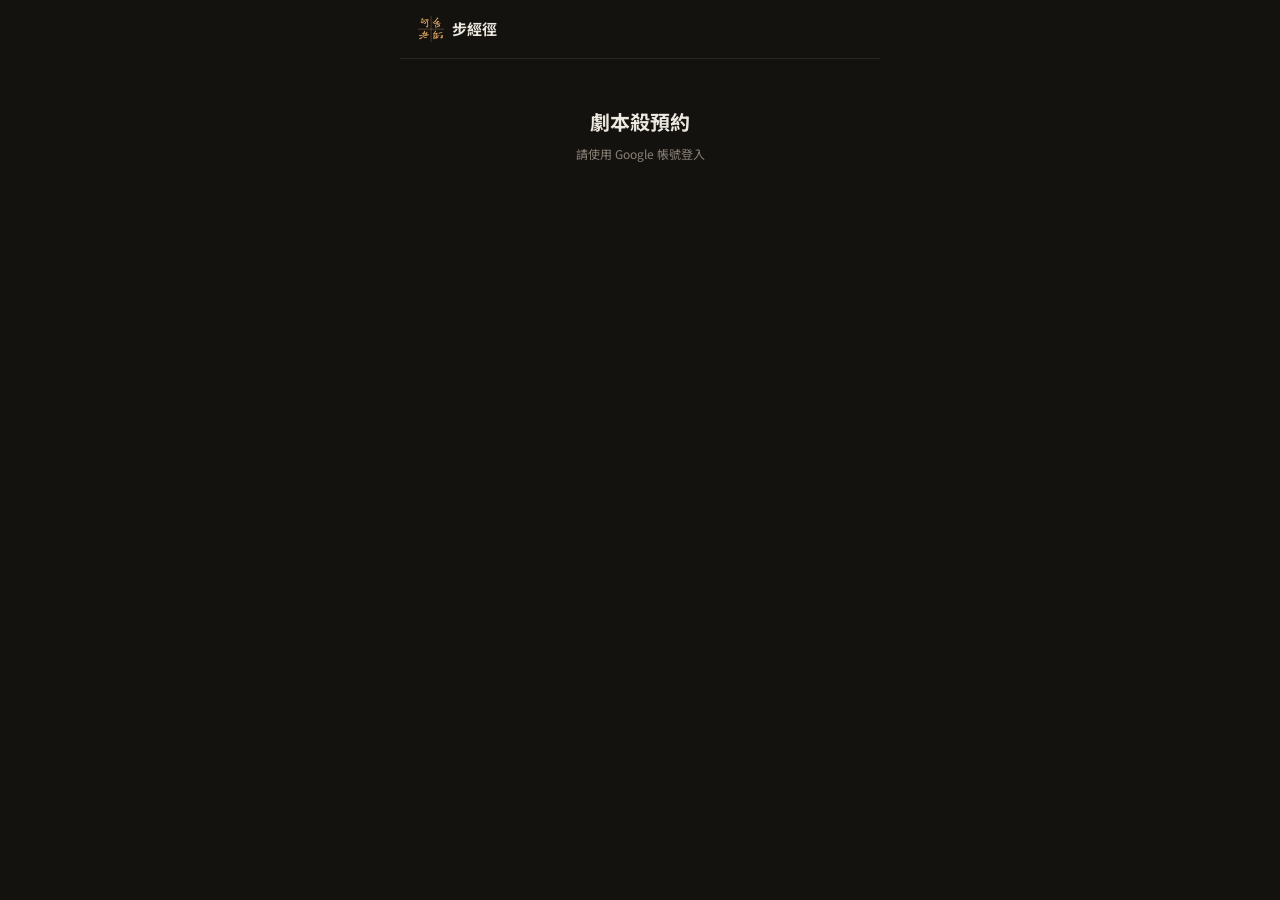
==== index.html @ 6f72bc5e "後端改接共用服務 boo-king-king-api（多店家） 一個 Render 服務服務好幾家店，依 /v/<店家> 前綴連各自的資料庫。 部署識別（__BOO_KING_KING_VARIANT" ====
<!doctype html>
<html lang="zh-Hant">
<head>
  <meta charset="utf-8">
  <meta name="viewport" content="width=device-width, initial-scale=1, viewport-fit=cover">
  <title>步經徑</title>
  <link rel="icon" type="image/png" href="favicon.png">

  <link rel="preconnect" href="https://fonts.googleapis.com">
  <link rel="preconnect" href="https://fonts.gstatic.com" crossorigin>
  <link rel="stylesheet" href="https://fonts.googleapis.com/css2?family=Noto+Sans+TC:wght@400;500;700&display=swap">
  <link rel="stylesheet" href="style.css">

  <script>
    // 部署時填入。本機開發可以改用網址參數覆寫：
    //   ?apiBase=http://localhost:5001/v/tutor-arthur&googleClientId=xxx
    //
    // ★ 這個檔案是「每家店不一樣」的那一份設定。每店一條 branch，差異
    //   就只有這幾行——店名、主機、部署識別、Google client id。
    //
    //   店名放在這裡而不是 main.js，是為了讓 js/ 底下的每一支在兩條
    //   branch 上完全相同：那些檔案會一直因為通用修改而改動，只要裡面
    //   還留著店名，每次把 main 合進 eli 就會撞一次沒有意義的衝突。
    window.__BOO_KING_KING_SITE_NAME__ = '步經徑';
    // 共用的後端：一個服務服務好幾家店，靠下面的部署識別（/v/<店家>）分開
    // 每家店的資料庫。demo（main 分支）是自己獨立的服務。
    window.__BOO_KING_KING_API_HOST__ = 'https://boo-king-king-api.onrender.com';
    window.__BOO_KING_KING_VARIANT__ = 'tutor-arthur';
    window.__GOOGLE_CLIENT_ID__ = '903554149397-i8l9mfpn86m3352i49472rn6fj39f0kg.apps.googleusercontent.com';
  </script>
  <script src="https://accounts.google.com/gsi/client" async defer></script>
</head>
<body>
  <div id="app" class="app"></div>
  <script type="module" src="js/main.js"></script>
</body>
</html>
---- style.css ----
/*
 * 設計 token 與共用元件樣式。
 *
 * 配色來自設計稿定案的方向：深色底 + 黃銅色點綴（C 的結構 + B 的配色）。
 * 所有顏色一律走這裡的變數，不要在別處寫死色碼——之後要調色只改這一區。
 */

:root {
  --bg: #14120f;
  --surface: #1e1b17;      /* 卡片、彈起的區塊 */
  --surface-2: #1a1713;    /* 輸入框等比背景略亮一階的表面 */
  --border: #332d24;
  --border-soft: #2a251e;

  --ink: #ede8e0;
  --ink-soft: #a79c8e;
  --ink-faint: #8a8177;
  --ink-disabled: #5c564c;

  --accent: #c8975a;
  --accent-soft: #2a2318;  /* 標籤底色 */
  --on-accent: #14120f;

  --danger: #d9705a;
  --danger-soft: #2e1c17;

  /* 預訂行事曆上那排點的顏色。一個狀態一個顏色，圖例就印在日曆上方，
     所以這四個值改了要記得那一列講的也跟著變。 */
  --dot-wait: #e0b341;     /* 等待主持人確認 */
  --dot-deposit: #d9705a;  /* 等待支付訂金 */
  --dot-booked: #6aa3d8;   /* 預約成立 */
  --dot-ended: #6f675d;    /* 已結束 */

  /* 忙碌日那一格：底色比背景亮一階，再加一圈外框。
     ★ 只靠底色的話幾乎看不出來（案主 2026-09-18：「框框超不清楚」），所以
       外框用白色、2px，一眼就看得到。 */
  --busy-bg: #2b2620;
  --busy-ring: #ffffff;

  --radius: 10px;
  --radius-sm: 6px;
  --pad: 18px;

  /* 告訴瀏覽器這一頁是深色的，讓它用深色版本畫「原生控制項」——
     數字欄位的上下箭頭、日期欄位的月曆圖示與跳出來的月曆面板、
     捲軸。這些是瀏覽器自己畫的，CSS 碰不到：
     ::-webkit-inner-spin-button 之類的偽元素不吃 color，硬改只能
     整個藏起來。不設這一行的話它們一律照淺色模式畫，在深底上就是
     白色方塊配深色箭頭，跟整個介面打架。 */
  color-scheme: dark;
}

* { box-sizing: border-box; }

body {
  margin: 0;
  background: var(--bg);
  color: var(--ink);
  font-family: "Noto Sans TC", system-ui, -apple-system, sans-serif;
  /* iOS Safari 在輸入框聚焦時，字體小於 16px 會自動放大整個頁面。
     這裡把基準設在 16px，輸入框也不低於它。 */
  font-size: 16px;
  line-height: 1.5;
}

a { color: var(--accent); }
a:hover { color: #e0b478; }

/* ── 版面 ───────────────────────────────────────────────── */

.app {
  max-width: 480px;
  margin: 0 auto;
  min-height: 100vh;
  display: flex;
  flex-direction: column;
}

.topbar {
  display: flex;
  align-items: center;
  justify-content: space-between;
  padding: 16px var(--pad);
  border-bottom: 1px solid var(--border-soft);
}

.topbar__brand {
  display: flex;
  align-items: center;
  gap: 8px;
  font-size: 15px;
  font-weight: 700;
  letter-spacing: -0.01em;
}

/* 有登入時品牌區塊是一顆「回到預約畫面」的按鈕。

   這裡只歸零瀏覽器自己加上去的東西（背景、外框、內距、字體），
   **不碰 font-size / font-weight / letter-spacing**——那三個由上面的
   .topbar__brand 明確設定，在這裡用 font 簡寫重設會把它們一起蓋掉，
   按鈕版跟純文字版就長得不一樣了。 */
.topbar__brand--home {
  background: none;
  border: none;
  padding: 0;
  font-family: inherit;
  color: inherit;
  cursor: pointer;
}
.topbar__brand--home:hover { color: var(--accent); }

.topbar__actions { display: flex; align-items: center; gap: 8px; }

.section {
  display: flex;
  flex-direction: column;
  gap: 8px;
  padding: 20px var(--pad) 0;
}

.section__label {
  font-size: 13px;
  font-weight: 700;
  color: var(--ink-faint);
}

.row { display: flex; gap: 10px; }
.row > * { flex: 1; }

.spacer { flex-grow: 1; }

/* ── 表單控制項 ─────────────────────────────────────────── */

.field { display: flex; flex-direction: column; gap: 5px; }

.field__label { font-size: 12px; color: var(--ink-faint); }

.field__hint {
  font-size: 12px;
  color: var(--ink-faint);
  min-height: 16px;
}

/* 破壞性操作的常駐警語（例如改 email 會影響登入） */
.field__warn { font-size: 12px; color: var(--danger); }

.select-wrap { position: relative; }

.select-wrap::after {
  content: "";
  position: absolute;
  right: 16px;
  top: 50%;
  width: 9px;
  height: 9px;
  border-right: 2px solid var(--accent);
  border-bottom: 2px solid var(--accent);
  transform: translateY(-70%) rotate(45deg);
  pointer-events: none;
}

.select-wrap--disabled::after { border-color: var(--ink-disabled); }

select, input[type="text"], input[type="number"], input[type="date"],
input[type="time"], input[type="email"], input[type="url"], textarea {
  width: 100%;
  appearance: none;
  -webkit-appearance: none;
  background: var(--surface-2);
  border: 1px solid var(--border);
  border-radius: var(--radius);
  padding: 12px 40px 12px 18px;
  font-size: 16px;
  font-weight: 500;
  color: var(--ink);
  font-family: inherit;
}

input[type="text"], input[type="number"], input[type="email"],
input[type="date"], input[type="time"], input[type="url"], textarea {
  padding-right: 18px;
}

select:disabled, input:disabled, textarea:disabled {
  color: var(--ink-disabled);
  background: #17140f;
  cursor: not-allowed;
}

select option { background: var(--surface); color: var(--ink); }

/* 錯誤狀態：紅框 + 欄位右側的驚嘆號 */
.field--error select,
.field--error input,
.field--error textarea { border-color: var(--danger); }

.field__error {
  display: flex;
  align-items: center;
  gap: 6px;
  font-size: 12px;
  color: var(--danger);
}

/* ── 按鈕 ───────────────────────────────────────────────── */

.btn {
  display: inline-flex;
  align-items: center;
  justify-content: center;
  gap: 6px;
  border: none;
  border-radius: var(--radius);
  padding: 15px 18px;
  font-family: inherit;
  font-size: 16px;
  font-weight: 700;
  cursor: pointer;
}

.btn--primary { background: var(--accent); color: var(--on-accent); }
.btn--primary:disabled { background: #4a4034; color: var(--ink-disabled); cursor: not-allowed; }

.btn--ghost {
  background: transparent;
  border: 1px solid var(--border);
  color: var(--ink-soft);
  padding: 10px 14px;
  font-size: 14px;
  font-weight: 500;
}

.btn--small { padding: 8px 12px; font-size: 13px; font-weight: 500; }

/* ── 標籤 ───────────────────────────────────────────────── */

.tag {
  display: inline-flex;
  align-items: center;
  gap: 6px;
  font-size: 13px;
  font-weight: 500;
  color: var(--accent);
  background: var(--accent-soft);
  padding: 6px 13px;
  border-radius: var(--radius-sm);
}

.tag-row { display: flex; flex-wrap: wrap; gap: 6px; }

/* ── 卡片與清單 ─────────────────────────────────────────── */

.card {
  background: var(--surface);
  border: 1px solid var(--border);
  border-radius: var(--radius);
  padding: 14px 18px;
}

.card--flat { background: var(--surface-2); }

.list { display: flex; flex-direction: column; gap: 8px; }

/* ── 頁籤 ───────────────────────────────────────────────── */

.tabs {
  display: flex;
  gap: 4px;
  padding: 0 var(--pad);
  border-bottom: 1px solid var(--border-soft);
  overflow-x: auto;
}

.tab {
  flex: none;
  background: none;
  border: none;
  border-bottom: 2px solid transparent;
  color: var(--ink-faint);
  font-family: inherit;
  font-size: 14px;
  font-weight: 500;
  padding: 12px 10px;
  cursor: pointer;
  white-space: nowrap;
}

.tab--active { color: var(--accent); border-bottom-color: var(--accent); }

/* ── 狀態訊息 ───────────────────────────────────────────── */

.empty, .loading {
  padding: 40px var(--pad);
  text-align: center;
  color: var(--ink-faint);
  font-size: 14px;
}

/* ── Toast ──────────────────────────────────────────────── */

.toast-layer {
  position: fixed;
  left: 50%;
  bottom: 24px;
  transform: translateX(-50%);
  display: flex;
  flex-direction: column;
  gap: 8px;
  z-index: 100;
  width: calc(100% - 36px);
  max-width: 420px;
  pointer-events: none;
}

.toast {
  background: var(--surface);
  border: 1px solid var(--border);
  border-radius: var(--radius);
  padding: 13px 18px;
  font-size: 14px;
  box-shadow: 0 8px 24px rgba(0, 0, 0, 0.4);
  animation: toast-in 0.18s ease-out;
}

.toast--error { border-color: var(--danger); color: var(--danger); }

@keyframes toast-in {
  from { opacity: 0; transform: translateY(8px); }
  to { opacity: 1; transform: none; }
}

/* ── 對話框 ─────────────────────────────────────────────── */

.modal-layer {
  position: fixed;
  inset: 0;
  background: rgba(0, 0, 0, 0.6);
  display: flex;
  align-items: center;
  justify-content: center;
  padding: 24px;
  z-index: 200;
}

.modal {
  background: var(--surface);
  border: 1px solid var(--border);
  border-radius: var(--radius);
  padding: 22px;
  width: 100%;
  max-width: 380px;
  display: flex;
  flex-direction: column;
  gap: 16px;
}

.modal__title { font-size: 16px; font-weight: 700; }
/* 對話框內文常常是多行（缺漏項目清單、預訂者資料、主持人名單），
   內容是用 \n 串起來的純文字，沒有這行就會全部摺成一行。 */
.modal__body {
  font-size: 14px;
  color: var(--ink-soft);
  line-height: 1.7;
  white-space: pre-line;
}
.modal__actions { display: flex; gap: 8px; justify-content: flex-end; }

@media (prefers-reduced-motion: reduce) {
  .toast { animation: none; }
}

/* ── 清單項目（主持人／管理員介面共用） ─────────────────── */

.list-item {
  display: flex;
  align-items: flex-start;
  justify-content: space-between;
  gap: 12px;
}

.list-item__main { display: flex; flex-direction: column; gap: 4px; min-width: 0; }
.list-item__title { font-size: 15px; font-weight: 700; }
.list-item__meta { font-size: 13px; color: var(--ink-soft); }
/* 備註是 textarea 打的：換行照原樣留著（pre-wrap）；一長串沒有空白的字
   （例如網址）也要能折行，不然會把卡片撐出畫面。 */
.list-item__note {
  font-size: 13px;
  color: var(--ink-soft);
  white-space: pre-wrap;
  overflow-wrap: anywhere;
}

.list-item__links {
  display: flex;
  align-items: center;
  gap: 6px;
  font-size: 13px;
  flex-wrap: wrap;
}

.list-item__side { flex: none; display: flex; align-items: center; }

.sep { color: var(--ink-disabled); }

/* 看起來像連結、實際是按鈕——可點擊的東西要是 button，
   鍵盤與螢幕閱讀器才操作得到。 */
.linklike {
  background: none;
  border: none;
  padding: 0;
  font-family: inherit;
  font-size: inherit;
  color: var(--accent);
  cursor: pointer;
  text-decoration: underline;
  text-underline-offset: 2px;
}
.linklike:hover { color: #e0b478; }

.status-chip {
  font-size: 12px;
  font-weight: 500;
  color: var(--accent);
  background: var(--accent-soft);
  padding: 5px 10px;
  border-radius: var(--radius-sm);
  white-space: nowrap;
}

.toolbar { flex-direction: row; align-items: center; gap: 10px; }

.pager {
  display: flex;
  align-items: center;
  justify-content: space-between;
  gap: 8px;
}
.pager__label { font-size: 12px; color: var(--ink-faint); }

/* 已確認的列在畫面上變暗、不可再操作 */
/* 標籤上的移除鍵（主持人名單） */
.tag__remove {
  background: none;
  border: none;
  padding: 0 0 0 2px;
  color: inherit;
  font-size: 15px;
  line-height: 1;
  cursor: pointer;
  opacity: 0.7;
}
.tag__remove:hover { opacity: 1; }

/* 勾選欄（是否已確認） */
.checkline {
  display: flex;
  align-items: center;
  gap: 8px;
  font-size: 14px;
  color: var(--ink-soft);
  cursor: pointer;
}
.checkline input[type="checkbox"] {
  width: 18px;
  height: 18px;
  accent-color: var(--accent);
  cursor: pointer;
}
.checkline input:disabled { cursor: not-allowed; opacity: 0.4; }

textarea { resize: vertical; min-height: 72px; line-height: 1.6; }

/* ── 日期時間輸入 ───────────────────────────────────────── */

/* hidden 屬性靠 UA 樣式的 display:none 生效，特異性低於 .section 的
   display:flex，會被蓋掉。用 JS 的 .hidden 控制顯示就必須補這一條。 */
[hidden] { display: none !important; }

/* 上排：日曆選擇器與時／分下拉。只是輸入輔助，真正的值在下排。 */
.picker-row {
  display: flex;
  align-items: center;
  flex-wrap: nowrap;
  gap: 6px;
}

.picker-row .select-wrap { flex-shrink: 0; }

.time-select {
  width: auto;
  padding: 12px 32px 12px 10px;
}

/* 下排：五個獨立數字欄位，這才是送出時讀的來源。
   刻意做成普通的 number 輸入——沒有「區段」的概念，
   所以不會像 <input type="date"> 那樣打到一半被打斷。

   ★ 選擇器要寫成 .dt-row input.dt-input，不能只寫 .dt-input：
     上面的基礎規則 input[type="number"] 特異性是 (0,1,1)，只用一個
     class 是 (0,1,0)，會輸給它——內距與寬度都蓋不掉，placeholder
     會被 18px 的左右內距擠到裁切。這裡用 (0,2,1) 確保贏。 */
.dt-row {
  display: flex;
  align-items: center;
  flex-wrap: nowrap;
  gap: 4px;
}

/* 欄位自己長滿整列，跟上面那排（日曆＋時分下拉）切齊。
   固定寬度的話五格加起來只佔一半，右邊空一大塊，看起來像被壓扁的。
   flex-basis 給 0 是關鍵：不從內容寬度起算，純粹按比例分剩餘空間，
   五格才會等寬。 */
.dt-row input.dt-input {
  flex: 1 1 0;
  width: auto;
  text-align: center;
  padding: 12px 4px;
  -moz-appearance: textfield;
  min-width: 0;
}

/* 數字欄位的上下箭頭在這種窄欄位裡只會擋到字 */
.dt-row input.dt-input::-webkit-outer-spin-button,
.dt-row input.dt-input::-webkit-inner-spin-button {
  -webkit-appearance: none;
  margin: 0;
}

/* 年要放四位數，比其他格多分一點空間 */
.dt-row input.dt-input--year { flex-grow: 1.6; }

.dt-unit {
  color: var(--ink-faint);
  font-size: 13px;
  flex-shrink: 0;
  margin-right: 2px;
}

/* 最後一個單位（分）的右邊距會讓整排比上面那排短 2px，切齊時看得出來 */
.dt-row .dt-unit:last-child { margin-right: 0; }

/* 頂欄的品牌圖。原本是一個 20px 的勾勾 SVG，改成圖檔之後尺寸給大一點：
   那是四個字排成 2×2，20px 會糊成一團。 */
.topbar__mark {
  width: 26px;
  height: 26px;
  object-fit: contain;
  flex-shrink: 0;
}

/* 載入中的轉圈圈。用 border 做而不是動畫圖檔或 SVG：這種尺寸下差別看不
   出來，而少一個要載的資源，在「正在等資源」的當下特別有意義。 */
.loading { display: flex; flex-direction: column; align-items: center; gap: 12px; }

.spinner {
  width: 22px;
  height: 22px;
  border: 2px solid var(--border);
  border-top-color: var(--accent);
  border-radius: 50%;
  animation: spin 0.7s linear infinite;
}

@keyframes spin { to { transform: rotate(360deg); } }

@media (prefers-reduced-motion: reduce) {
  .spinner { animation-duration: 2.4s; }
}

/* ── 劇本搜尋 ───────────────────────────────────────────── */

/* 結果清單疊在下方，不推開底下的內容——它是暫時出現的，把整頁往下擠
   會讓使用者正在看的東西跳位。 */
.search-wrap { position: relative; }

.search-results {
  position: absolute;
  left: 0;
  right: 0;
  top: calc(100% + 4px);
  z-index: 50;
  max-height: 240px;
  overflow-y: auto;
  background: var(--surface);
  border: 1px solid var(--border);
  border-radius: var(--radius);
  box-shadow: 0 8px 24px rgba(0, 0, 0, 0.45);
}

.search-hit {
  display: block;
  width: 100%;
  text-align: left;
  background: none;
  border: none;
  border-bottom: 1px solid var(--border-soft);
  color: var(--ink);
  font-family: inherit;
  font-size: 15px;
  padding: 12px 18px;
  cursor: pointer;
}
.search-hit:last-child { border-bottom: none; }
.search-hit:hover { background: var(--surface-2); color: var(--accent); }

.search-empty {
  padding: 14px 18px;
  font-size: 14px;
  color: var(--ink-faint);
}

/* 清單上方的即時搜尋框。跟「新增」按鈕同一列，所以要能自己撐開剩餘寬度。 */
.toolbar .search-inline {
  flex: 1;
  min-width: 0;
  padding: 8px 12px;
  font-size: 14px;
  font-weight: 400;
}

/* 頁籤列右側的動作按鈕（場次整理）。頁籤本身可以水平捲動，按鈕要固定
   在右邊不跟著捲走，所以用 margin-left:auto 推到底、並且不可壓縮。 */
.tabs--with-action { align-items: center; }
.tabs__action { margin-left: auto; flex: none; padding-left: 10px; }

/* 註冊頁的說明框。文字裡有換行（用 \n 寫的），要讓它顯示出來。 */
.notice {
  font-size: 14px;
  line-height: 1.7;
  color: var(--ink-soft);
  white-space: pre-line;
}

/* ── 使用者選單 ─────────────────────────────────────────── */

.menu { position: relative; }

.menu__toggle { padding: 8px 10px; display: inline-flex; }

.menu__panel {
  position: absolute;
  right: 0;
  top: calc(100% + 6px);
  z-index: 60;
  min-width: 150px;
  background: var(--surface);
  border: 1px solid var(--border);
  border-radius: var(--radius);
  box-shadow: 0 8px 24px rgba(0, 0, 0, 0.45);
  overflow: hidden;
}

.menu__item {
  display: block;
  width: 100%;
  text-align: left;
  background: none;
  border: none;
  /* 這個 class 同時給 <button> 與 <a> 用（選單裡有連出去的項目）。
     底線與 a 的預設顏色都要收掉，兩種標籤才長得一模一樣。 */
  text-decoration: none;
  border-bottom: 1px solid var(--border-soft);
  color: var(--ink);
  font-family: inherit;
  font-size: 14px;
  padding: 12px 16px;
  cursor: pointer;
  white-space: nowrap;
}
.menu__item:last-child { border-bottom: none; }
.menu__item:hover { background: var(--surface-2); color: var(--accent); }

/* ── 純文字文件頁（terms.html / privacy.html）────────────────────
   這兩頁不載任何 JS、也不用介面裡的元件，樣式集中在這一段。

   ★ 它們同時是 Google OAuth 同意畫面上的「服務條款」與「隱私權政策」
     連結，發佈正式版的前提是這兩個網址在**未登入、沒有 JS** 的情況下
     也讀得到。所以不要把它們改成需要登入或需要 JS 的畫面。 */
.doc { font-size: 14px; line-height: 1.9; color: var(--ink-soft); }
.doc h2 { font-size: 15px; font-weight: 700; color: var(--ink); margin: 28px 0 8px; }
.doc h2:first-of-type { margin-top: 0; }
.doc p { margin: 0 0 12px; }
.doc ul { margin: 0 0 12px; padding-left: 20px; }
.doc li { margin: 0 0 6px; }
.doc strong { color: var(--ink); font-weight: 500; }
.doc table { width: 100%; border-collapse: collapse; margin: 0 0 12px; }
.doc th, .doc td {
  text-align: left; vertical-align: top; padding: 8px 10px;
  border-bottom: 1px solid var(--border-soft);
}
.doc th { color: var(--ink); font-weight: 500; white-space: nowrap; }
/* 表格在窄畫面會超出去，讓它自己橫向捲，不要把整頁撐寬。 */
.doc__scroll { overflow-x: auto; }
.doc__updated { font-size: 13px; color: var(--ink-faint); margin: 32px 0 0; }

/* 破壞性動作的按鈕。紅底白字——它跟旁邊那顆「編輯」的後果不是同一個
   量級，長得一樣會被順手按到。 */
.btn--danger { background: var(--danger); color: #fff; }
.btn--danger:disabled { background: #4a3330; color: var(--ink-disabled); cursor: not-allowed; }

/* 沒勾選的星期整列淡掉。用 class 而不是重繪，切換時旁邊正在編輯的
   時段輸入框才不會被卸下來（見 admin.js 的 renderWeekday）。 */
.row.is-off { opacity: .45; }

/* 時間輸入有兩組（自由輸入／店家設定的時段），同時只出現一組。
   兩組共用同一個寬度，切換時整排不會跳動。 */
.picker-time { flex: 1 1 0; min-width: 0; display: flex; align-items: center; gap: 6px; }

/* ── 自刻日曆 ───────────────────────────────────────────────
   原生 <input type="date"> 只吃 min/max，沒辦法把區間內個別沒開放的
   日子變成不可選。觸發欄位刻意做得跟原本那個輸入框一模一樣——換掉的是
   行為，不是視覺。見 js/calendar.js。 */

.cal-wrap { position: relative; flex: 1; min-width: 0; }

.cal-trigger {
  width: 100%;
  text-align: left;
  appearance: none;
  -webkit-appearance: none;
  background: var(--surface-2);
  border: 1px solid var(--border);
  border-radius: var(--radius);
  padding: 12px 18px;
  font-size: 16px;
  font-weight: 500;
  font-family: inherit;
  color: var(--ink);
  cursor: pointer;
}
.cal-trigger.is-empty { color: var(--ink-faint); }

.cal {
  position: absolute;
  z-index: 40;
  top: calc(100% + 6px);
  left: 0;
  /* 手機上不要溢出畫面：面板本身可以比觸發欄位寬，但不能超過視窗。 */
  min-width: 280px;
  max-width: min(340px, calc(100vw - 32px));
  padding: 12px;
  background: var(--surface);
  border: 1px solid var(--border);
  border-radius: var(--radius);
  box-shadow: 0 12px 32px rgba(0, 0, 0, .45);
}

.cal__head {
  display: flex;
  align-items: center;
  justify-content: space-between;
  margin-bottom: 8px;
}
.cal__title { font-size: 15px; font-weight: 700; }
.cal__nav {
  appearance: none;
  background: none;
  border: 1px solid var(--border);
  border-radius: var(--radius-sm);
  color: var(--ink);
  font-size: 18px;
  line-height: 1;
  /* 44px 觸控目標。失去系統選單已經是代價，不要順便變成難按。 */
  width: 44px;
  height: 44px;
  cursor: pointer;
}
.cal__nav:hover { border-color: var(--accent); }

.cal__grid { display: grid; grid-template-columns: repeat(7, 1fr); gap: 2px; }

.cal__dow {
  text-align: center;
  font-size: 12px;
  color: var(--ink-faint);
  padding-bottom: 4px;
}
.cal__pad { height: 44px; }

.cal__day {
  height: 44px;
  appearance: none;
  background: none;
  border: 1px solid transparent;
  border-radius: var(--radius-sm);
  color: var(--ink);
  font-size: 15px;
  font-family: inherit;
  cursor: pointer;
}
.cal__day:hover:not(:disabled) { border-color: var(--accent); }
.cal__day.is-selected { background: var(--accent); color: var(--on-accent); font-weight: 700; }

/* 沒開放的日子。淡掉而且真的按不下去——這是整個元件存在的理由。 */
.cal__day:disabled { color: var(--ink-disabled); cursor: not-allowed; }

.cal__empty {
  grid-column: 1 / -1;
  text-align: center;
  color: var(--ink-faint);
  font-size: 13px;
  padding: 16px 0;
}

/* 特定日期：兩行。日期＋開放與否＋移除在上，時段在下。
   四個擠一行時「開放／不開放」會被壓到只剩箭頭，而那一格正是這一列
   在講的事（見 admin.js 的 renderException）。 */
.exc { display: flex; flex-direction: column; gap: 6px; }
.exc + .exc { margin-top: 10px; }
.exc__mode { flex: 0 0 116px; }
.exc__mode select { padding-right: 32px; }
.exc__remove { flex: 0 0 auto; }
.exc__times input { width: 100%; }

/* ── Google 登入按鈕的白框 ─────────────────────────────────
   使用者已經登入 Google 時，GSI 會改用「個人化按鈕」（顯示頭像與信箱），
   而那個變體是畫在一個跨來源的 iframe 裡。DevTools 量到的實際結構是：

       iframe            width: 250px; height: 44px; margin: -2px -10px;
         └─ #container-div  padding: 2px 10px;

   按鈕只有 230×40，被那圈 padding 推在中間，而 iframe 內部文件的底色是
   白的——白色就從上下各 2px、左右各 10px 的那一圈露出來。深色頁面上看
   起來就是按鈕外面框了一個白色矩形。

   ★ 先試過在 iframe 元素上設 background: transparent 與 color-scheme:
     dark，部署後白框完全沒變——因為白色是 iframe **裡面那份文件**畫的，
     而跨來源的內容改不到。那個做法在這裡是無效的。

   有效的做法是把那一圈裁掉。inset 的數值正好對應上面的 padding，round
   讓裁切也是藥丸形，否則圓角外側仍然會露出白色。iframe 本身的負 margin
   已經把那一圈排除在版面之外，所以裁掉不會造成位移。

   數值取自 Google 目前的實作，哪天他們改了，這裡會跟著失準——但失準的
   後果只是白框回來，不會影響登入功能。 */
iframe[src*="accounts.google.com"] {
  clip-path: inset(2px 10px round 999px);
}

/* 劇本名稱帶簡介連結時的樣式。用底線而不是換顏色——名稱本身在深色底上
   已經是最亮的一級文字，再變色會跟「已選中」之類的狀態混淆。 */
.link { color: inherit; text-decoration: underline; text-underline-offset: 3px;
        text-decoration-color: var(--accent); cursor: pointer; }
.link:hover { text-decoration-thickness: 2px; }

/* 搜尋框 + 簡介按鈕同一排。搜尋框縮短、右邊留給按鈕。
   案主的規格：搜尋框大約容納 20 個字就夠，不需要佔滿整排。 */
.search-row { display: flex; align-items: center; gap: 8px; }
.search-row .search-wrap { flex: 1 1 auto; min-width: 0; }
.search-row .search-wrap input { width: 100%; }
.intro-btn { flex: 0 0 auto; text-decoration: none; }

/* 停用狀態。按鈕本身已經沒有 href（見 booking.js），這裡只負責讓它
   看起來也是不能點的——兩者要一致，否則會出現「看起來灰的但點得動」
   或反過來。 */
.intro-btn.is-disabled {
  color: var(--ink-disabled);
  border-color: var(--border-soft);
  cursor: not-allowed;
  /* ★ pointer-events: none 是關鍵。只改顏色的話，.btn--ghost 的 hover 與
     :active 樣式照樣會觸發——按下去還是會亮起來，看起來像可以用。
     停用的控制項不該對滑鼠有任何反應。 */
  pointer-events: none;
}

/* 會打 API 的文字按鈕，等待中的樣子。
   加 `…` 而不是換成 spinner，是因為這些按鈕就嵌在一行文字裡（角色名、
   玩家名），塞一個轉圈圖會把行高撐開，整列跟著跳動。 */
.linklike:disabled {
  cursor: default;
  color: var(--ink-disabled);
  text-decoration: none;
}
.linklike.is-busy::after { content: '…'; }

/* 停權說明。多行，行距放寬一點——這是這位使用者畫面上唯一的文字，
   擠在一起讀起來像錯誤訊息，而它其實是給他的說明。 */
.blocked-note { display: flex; flex-direction: column; gap: 6px; line-height: 1.8; }

/* 名字後面的停權註記。比名字小、比正文淡——它是補充，不是標題的一部分。
   nowrap 是必要的：不加的話「9 月 4 日 20:41」會被拆到兩行中間，
   而一個斷在半路的日期比沒有日期更難讀。要換行就整段一起換。 */
.ban-note {
  margin-left: 8px;
  font-size: 12px;
  font-weight: 400;
  color: var(--danger);
  white-space: nowrap;
}
.status-chip--warn { color: var(--danger); background: var(--danger-soft); }

/* ── 預訂行事曆 ─────────────────────────────────────────────── */

/* 格子裡是「日期 + 底下一排點」，所以改成上下排。
   沒有點的日子不會多出空白：marks 不存在時這一格就只有數字。 */
.cal__day--mark {
  display: flex;
  flex-direction: column;
  align-items: center;
  justify-content: center;
  gap: 3px;
  line-height: 1.1;
}
.cal__day-num { font-size: 15px; }

/* 一場一個點，依開始時間由左往右。
   ★ 四場以上改畫一條線（見 js/mycalendar.js 的 MAX_DOTS）：一格在 320px
     的手機上只有約 39px 寬，第 5 個點就擠出去了。線用文字色而不是某個
     狀態色——它說的是「這天很滿」，不是某一種狀態。 */
.cal-marks { display: flex; align-items: center; gap: 3px; height: 6px; }
.cal-dot { display: inline-block; width: 6px; height: 6px; border-radius: 50%; }
.cal-line { display: inline-block; width: 22px; height: 3px; border-radius: 2px; background: var(--ink); }
/* 選起來的那一格底色是 accent，線要換成對比色才看得見。 */
.cal__day.is-selected .cal-line { background: var(--on-accent); }
/* 同理，點畫在 accent 底色上時，黃點會跟底色糊在一起——描一圈深色邊，
   四種顏色在選起來的那一格上就都還分得出來。 */
.cal__day.is-selected .cal-dot { box-shadow: 0 0 0 1px var(--on-accent); }

.cal-dot--gm_confirm { background: var(--dot-wait); }
.cal-dot--gm_reviewed { background: var(--dot-deposit); }
.cal-dot--booked { background: var(--dot-booked); }
.cal-dot--ended { background: var(--dot-ended); }

/* 指定行事曆用的是主持人視角的分類，不是整筆的狀態：待確認＝還在等他自己
   按確認、已確認＝他按過了（不管整筆走到哪一步）。顏色沿用同一組 token，
   所以兩份行事曆上「黃＝還要動作、藍＝定了、灰＝過去了」是同一件事。 */
/* 忙碌日：整格塗灰，再加一圈內框。
   ★ 內框不是裝飾：選中的那一格底色會換成 accent，只靠底色的話，
     「我現在選的這天是不是忙碌日」就看不出來了。 */
.cal__day.is-busy { background: var(--busy-bg); box-shadow: inset 0 0 0 2px var(--busy-ring); }
/* ★ 選中又是忙碌日的那一格要自己寫一條。少了它，底色會吃 is-busy 的灰、
   文字色卻還是 is-selected 的深色——深色字配深色底，數字整個看不見
   （2026-09-18 實測抓到）。選中仍然以 accent 為主，忙碌靠上面那圈內框表達。 */
.cal__day.is-busy.is-selected {
  background: var(--accent);
  color: var(--on-accent);
  /* 選中的那一格底色是 accent，白框在上面會糊掉，改用那一格的字色畫框——
     「我選的這天是不是忙碌日」選中時也要看得出來。 */
  box-shadow: inset 0 0 0 2px var(--on-accent);
}

.cal-dot--pending { background: var(--dot-wait); }
.cal-dot--confirmed { background: var(--dot-booked); }

/* 圖例。點只有配上這一列才看得懂，所以它跟日曆是一組的，不是裝飾。 */
.cal-legend {
  display: flex;
  flex-wrap: wrap;
  gap: 6px 14px;
  padding-top: 6px;
  font-size: 12px;
  color: var(--ink-soft);
}
.cal-legend__item { display: inline-flex; align-items: center; gap: 6px; }

/* 日曆下面「直接輸入年月日」那一排。外觀沿用預約畫面的 .dt-row，但不讓它
   長滿整列：三格撐滿之後，數字之間離得比日曆格子還開，而且那一排右邊之後
   要放主持人與店家版本的「設定忙碌日」。 */
.dt-row--jump { padding-top: 10px; }
/* 三格平常是固定寬，窄螢幕時縮小，讓「設定忙碌日」留在同一排（案主：放在
   那裡剛好一排滿）。下限是「數字還放得下」：四位數的年約 44px、兩位數約 26px。
   ★ 不用換行解：一允許換行，瀏覽器會先換行再考慮縮格子，連 390px 的手機
     按鈕都會掉到下一行（2026-09-18 實測）。 */
.dt-row--jump input.dt-input { flex: 0 1 76px; width: auto; min-width: 36px; }
.dt-row--jump input.dt-input--year { flex-basis: 92px; min-width: 48px; }
/* 按鈕不折行、不被壓縮，靠右放——它是這一排的「動作」，不是第四格輸入。 */
.dt-row--jump .btn { flex: 0 0 auto; white-space: nowrap; margin-left: auto; }

/* 行事曆的清單裡每一項最後一行是狀態：同一天混著各種狀態，
   沒有這一行就分不出哪一筆是哪一種。比其他 meta 亮一階。 */
.list-item__status { color: var(--ink); }
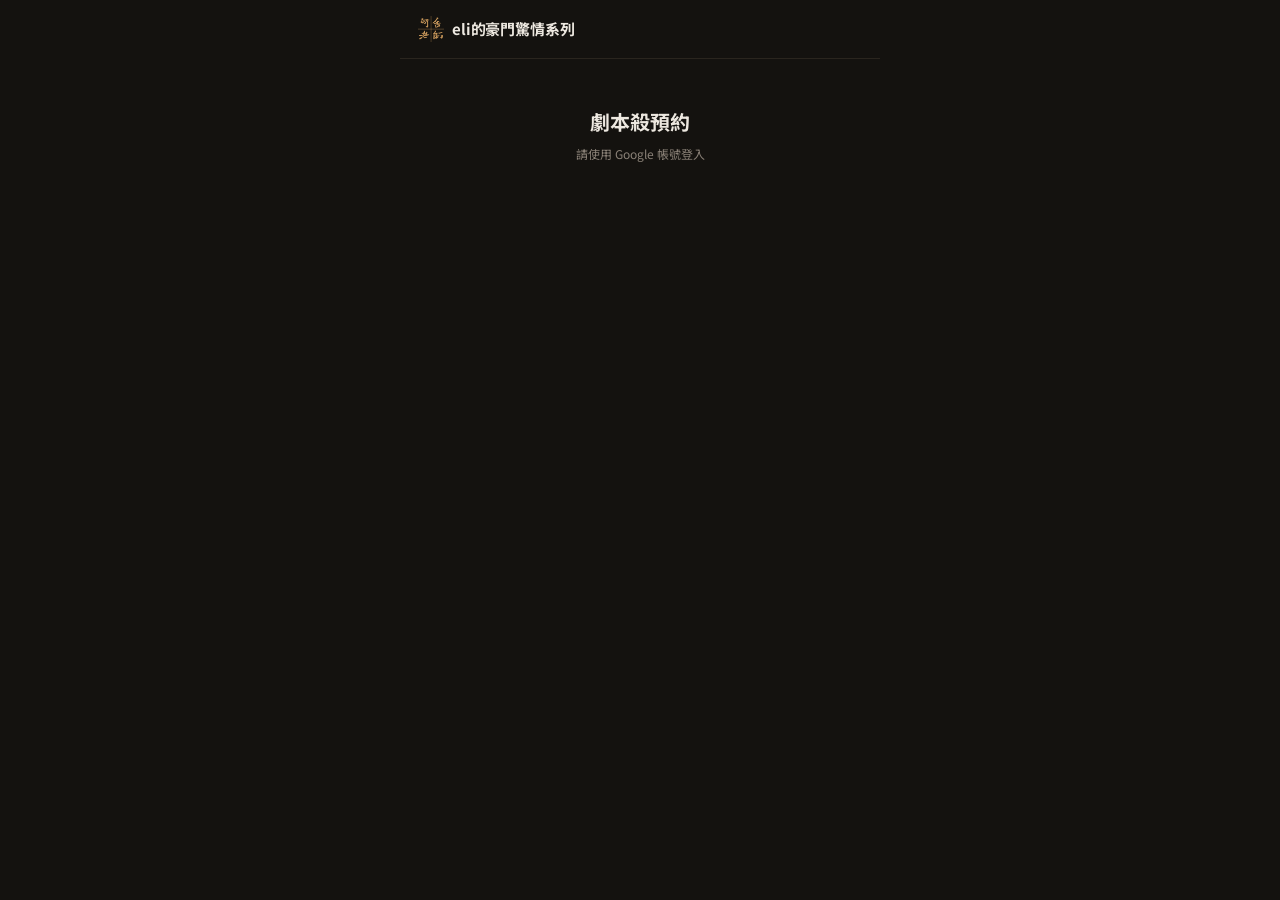
==== commit ca8919c7: "後端改接共用服務 boo-king-king-api（多店家） 一個 Render 服務服務好幾家店，依 /v/<店家> 前綴連各自的資料庫。 部署識別（__BOO_KING_KING_VARIANT" ====
--- a/index.html
+++ b/index.html
@@ -3,7 +3,7 @@
 <head>
   <meta charset="utf-8">
   <meta name="viewport" content="width=device-width, initial-scale=1, viewport-fit=cover">
-  <title>步經徑</title>
+  <title>eli的豪門驚情系列</title>
   <link rel="icon" type="image/png" href="favicon.png">
 
   <link rel="preconnect" href="https://fonts.googleapis.com">
@@ -13,7 +13,7 @@
 
   <script>
     // 部署時填入。本機開發可以改用網址參數覆寫：
-    //   ?apiBase=http://localhost:5001/v/tutor-arthur&googleClientId=xxx
+    //   ?apiBase=http://localhost:5001/v/eli&googleClientId=xxx
     //
     // ★ 這個檔案是「每家店不一樣」的那一份設定。每店一條 branch，差異
     //   就只有這幾行——店名、主機、部署識別、Google client id。
@@ -21,12 +21,12 @@
     //   店名放在這裡而不是 main.js，是為了讓 js/ 底下的每一支在兩條
     //   branch 上完全相同：那些檔案會一直因為通用修改而改動，只要裡面
     //   還留著店名，每次把 main 合進 eli 就會撞一次沒有意義的衝突。
-    window.__BOO_KING_KING_SITE_NAME__ = '步經徑';
+    window.__BOO_KING_KING_SITE_NAME__ = 'eli的豪門驚情系列';
     // 共用的後端：一個服務服務好幾家店，靠下面的部署識別（/v/<店家>）分開
     // 每家店的資料庫。demo（main 分支）是自己獨立的服務。
     window.__BOO_KING_KING_API_HOST__ = 'https://boo-king-king-api.onrender.com';
-    window.__BOO_KING_KING_VARIANT__ = 'tutor-arthur';
-    window.__GOOGLE_CLIENT_ID__ = '903554149397-i8l9mfpn86m3352i49472rn6fj39f0kg.apps.googleusercontent.com';
+    window.__BOO_KING_KING_VARIANT__ = 'eli';
+    window.__GOOGLE_CLIENT_ID__ = '595991141811-v47l1s1d469bsrnf089rosbvmuess7sf.apps.googleusercontent.com';
   </script>
   <script src="https://accounts.google.com/gsi/client" async defer></script>
 </head>
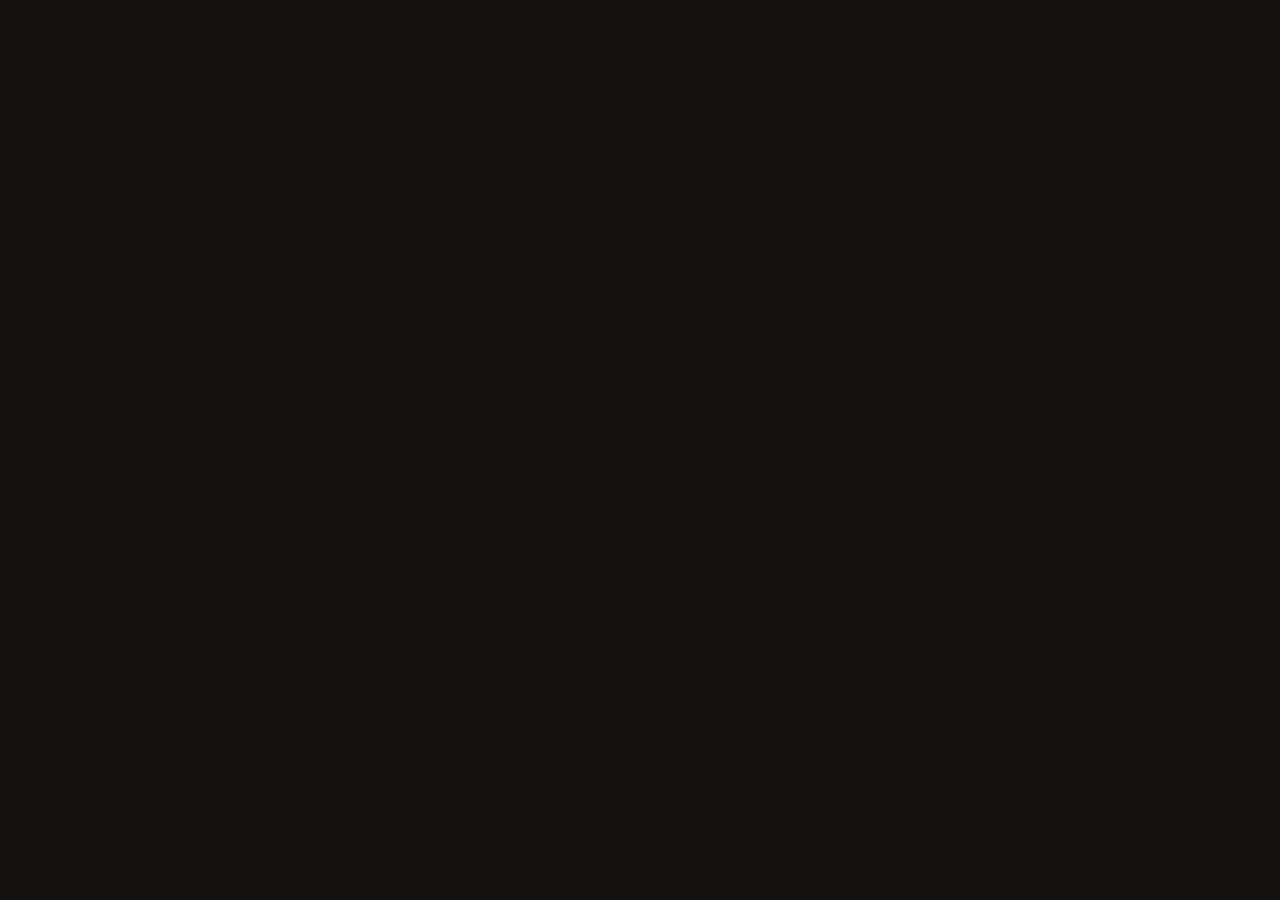
==== commit 454692df: "劇本簡介頁（公開，不用登入）：/mmg/<id> - _redirects：/mmg/* 交給 index.html 畫（其他打錯的網址照樣 404）。   因此首頁、品牌圖、條款連結都改成從根目錄開" ====
--- a/index.html
+++ b/index.html
@@ -3,17 +3,17 @@
 <head>
   <meta charset="utf-8">
   <meta name="viewport" content="width=device-width, initial-scale=1, viewport-fit=cover">
-  <title>eli的豪門驚情系列</title>
-  <link rel="icon" type="image/png" href="favicon.png">
+  <title>步經徑</title>
+  <link rel="icon" type="image/png" href="/favicon.png">
 
   <link rel="preconnect" href="https://fonts.googleapis.com">
   <link rel="preconnect" href="https://fonts.gstatic.com" crossorigin>
   <link rel="stylesheet" href="https://fonts.googleapis.com/css2?family=Noto+Sans+TC:wght@400;500;700&display=swap">
-  <link rel="stylesheet" href="style.css">
+  <link rel="stylesheet" href="/style.css">
 
   <script>
     // 部署時填入。本機開發可以改用網址參數覆寫：
-    //   ?apiBase=http://localhost:5001/v/eli&googleClientId=xxx
+    //   ?apiBase=http://localhost:5001/v/tutor-arthur-demo&googleClientId=xxx
     //
     // ★ 這個檔案是「每家店不一樣」的那一份設定。每店一條 branch，差異
     //   就只有這幾行——店名、主機、部署識別、Google client id。
@@ -21,17 +21,15 @@
     //   店名放在這裡而不是 main.js，是為了讓 js/ 底下的每一支在兩條
     //   branch 上完全相同：那些檔案會一直因為通用修改而改動，只要裡面
     //   還留著店名，每次把 main 合進 eli 就會撞一次沒有意義的衝突。
-    window.__BOO_KING_KING_SITE_NAME__ = 'eli的豪門驚情系列';
-    // 共用的後端：一個服務服務好幾家店，靠下面的部署識別（/v/<店家>）分開
-    // 每家店的資料庫。demo（main 分支）是自己獨立的服務。
-    window.__BOO_KING_KING_API_HOST__ = 'https://boo-king-king-api.onrender.com';
-    window.__BOO_KING_KING_VARIANT__ = 'eli';
-    window.__GOOGLE_CLIENT_ID__ = '595991141811-v47l1s1d469bsrnf089rosbvmuess7sf.apps.googleusercontent.com';
+    window.__BOO_KING_KING_SITE_NAME__ = '步經徑';
+    window.__BOO_KING_KING_API_HOST__ = 'https://boo-king-king-tutor-arthur-demo.onrender.com';
+    window.__BOO_KING_KING_VARIANT__ = 'tutor-arthur-demo';
+    window.__GOOGLE_CLIENT_ID__ = '903554149397-i8l9mfpn86m3352i49472rn6fj39f0kg.apps.googleusercontent.com';
   </script>
   <script src="https://accounts.google.com/gsi/client" async defer></script>
 </head>
 <body>
   <div id="app" class="app"></div>
-  <script type="module" src="js/main.js"></script>
+  <script type="module" src="/js/main.js"></script>
 </body>
 </html>
--- a/style.css
+++ b/style.css
@@ -969,3 +969,37 @@
 /* 行事曆的清單裡每一項最後一行是狀態：同一天混著各種狀態，
    沒有這一行就分不出哪一筆是哪一種。比其他 meta 亮一階。 */
 .list-item__status { color: var(--ink); }
+
+/* ── 劇本簡介頁（/mmg/<id>，見 js/intro.js）──────────────────────
+   公開頁面：沒登入的人也看得到。寬度跟主站一樣受 #app 的寬度限制。 */
+.intro { display: flex; flex-direction: column; gap: 14px; padding: 20px var(--pad) 32px; }
+.intro__title { font-size: 22px; font-weight: 700; line-height: 1.4; margin: 0; }
+/* 封面：照原比例，不裁切（後端已經縮過，這裡只是不讓它超出畫面）。
+   直的圖限制高度，免得手機上一張圖就佔滿好幾個螢幕。 */
+.intro__cover {
+  display: block;
+  max-width: 100%;
+  max-height: 70vh;
+  width: auto;
+  height: auto;
+  object-fit: contain;
+  border-radius: var(--radius);
+  align-self: center;
+}
+.intro__cover--thumb { max-height: 200px; align-self: flex-start; }
+.intro__block { display: flex; flex-direction: column; gap: 6px; }
+/* 簡介是純文字：保留店家打的換行，長網址之類的不換行字串也要能斷行。 */
+.intro__text { white-space: pre-wrap; overflow-wrap: anywhere; line-height: 1.8; color: var(--ink-soft); }
+/* 類型標籤跟時長、售價那一排分開：同樣的形狀、換一個顏色，一眼看得出是兩回事。 */
+.tag--genre { color: var(--ink); background: var(--surface-2); border: 1px solid var(--border); }
+.tag__remove {
+  background: none; border: none; padding: 0 0 0 2px; margin: 0;
+  color: inherit; font: inherit; line-height: 1; cursor: pointer; opacity: .7;
+}
+.tag__remove:hover { opacity: 1; }
+/* 編輯模式下面的預覽，用一條線跟編輯區分開。 */
+.intro-edit__preview { border-top: 1px dashed var(--border); margin-top: 8px; }
+.intro-edit__cover { display: flex; }
+/* 簡介頁的品牌區塊、做成按鈕樣子的連結（編輯簡介頁、回劇本管理）：
+   它們是 <a>，不要連結的底線。 */
+a.topbar__brand--home, a.btn { text-decoration: none; }
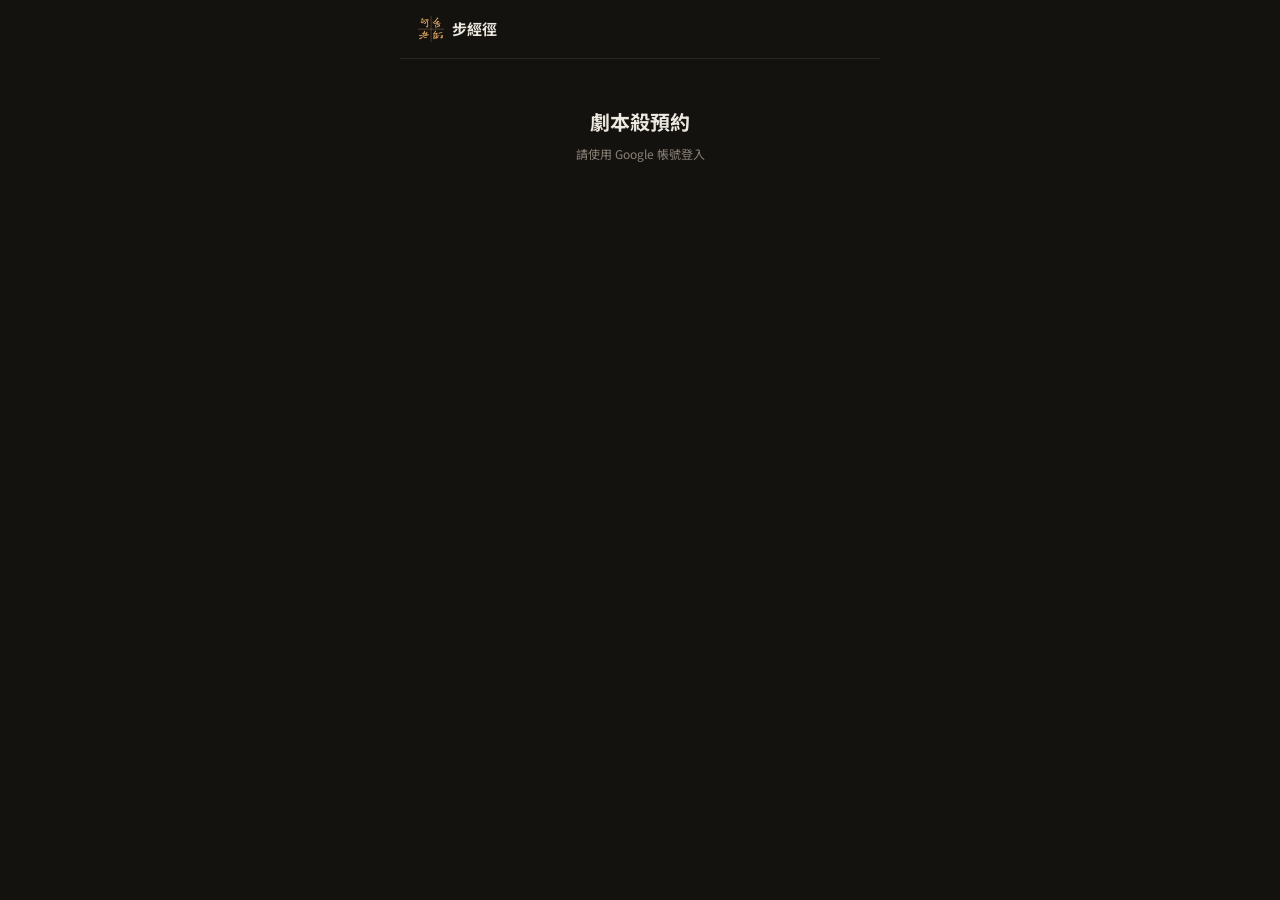
==== commit 63e23aab: "把 main 合進來：劇本簡介頁 Co-Authored-By: Claude Opus 5.5 <noreply@anthropic.com>" ====
--- a/index.html
+++ b/index.html
@@ -13,7 +13,7 @@
 
   <script>
     // 部署時填入。本機開發可以改用網址參數覆寫：
-    //   ?apiBase=http://localhost:5001/v/tutor-arthur-demo&googleClientId=xxx
+    //   ?apiBase=http://localhost:5001/v/tutor-arthur&googleClientId=xxx
     //
     // ★ 這個檔案是「每家店不一樣」的那一份設定。每店一條 branch，差異
     //   就只有這幾行——店名、主機、部署識別、Google client id。
@@ -22,8 +22,10 @@
     //   branch 上完全相同：那些檔案會一直因為通用修改而改動，只要裡面
     //   還留著店名，每次把 main 合進 eli 就會撞一次沒有意義的衝突。
     window.__BOO_KING_KING_SITE_NAME__ = '步經徑';
-    window.__BOO_KING_KING_API_HOST__ = 'https://boo-king-king-tutor-arthur-demo.onrender.com';
-    window.__BOO_KING_KING_VARIANT__ = 'tutor-arthur-demo';
+    // 共用的後端：一個服務服務好幾家店，靠下面的部署識別（/v/<店家>）分開
+    // 每家店的資料庫。demo（main 分支）是自己獨立的服務。
+    window.__BOO_KING_KING_API_HOST__ = 'https://boo-king-king-api.onrender.com';
+    window.__BOO_KING_KING_VARIANT__ = 'tutor-arthur';
     window.__GOOGLE_CLIENT_ID__ = '903554149397-i8l9mfpn86m3352i49472rn6fj39f0kg.apps.googleusercontent.com';
   </script>
   <script src="https://accounts.google.com/gsi/client" async defer></script>
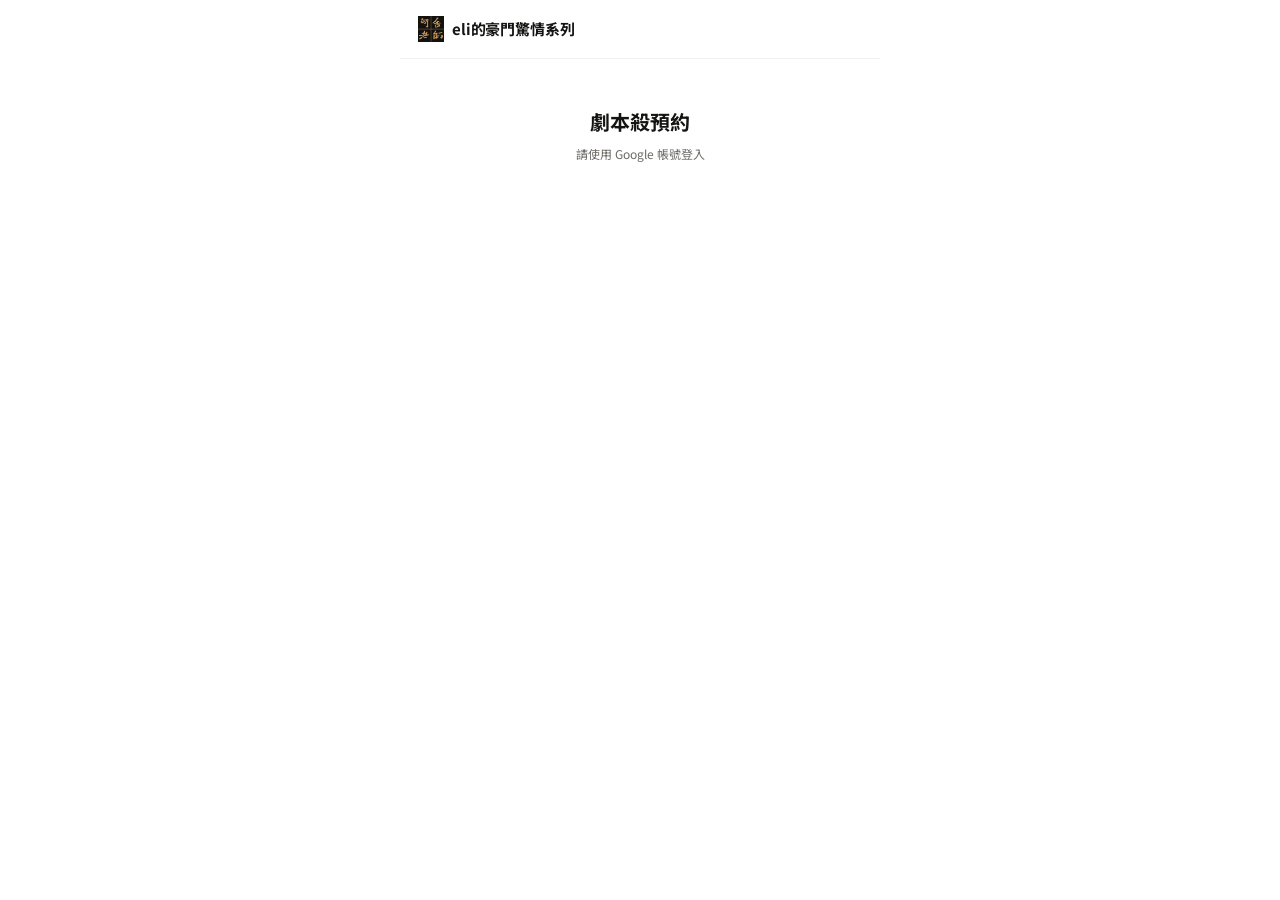
==== commit 1294eb1f: "把 main 合進來：劇本簡介頁 Co-Authored-By: Claude Opus 5.5 <noreply@anthropic.com>  # Conflicts: #	index.html" ====
--- a/index.html
+++ b/index.html
@@ -3,7 +3,7 @@
 <head>
   <meta charset="utf-8">
   <meta name="viewport" content="width=device-width, initial-scale=1, viewport-fit=cover">
-  <title>步經徑</title>
+  <title>eli的豪門驚情系列</title>
   <link rel="icon" type="image/png" href="/favicon.png">
 
   <link rel="preconnect" href="https://fonts.googleapis.com">
@@ -13,7 +13,7 @@
 
   <script>
     // 部署時填入。本機開發可以改用網址參數覆寫：
-    //   ?apiBase=http://localhost:5001/v/tutor-arthur&googleClientId=xxx
+    //   ?apiBase=http://localhost:5001/v/eli&googleClientId=xxx
     //
     // ★ 這個檔案是「每家店不一樣」的那一份設定。每店一條 branch，差異
     //   就只有這幾行——店名、主機、部署識別、Google client id。
@@ -21,12 +21,12 @@
     //   店名放在這裡而不是 main.js，是為了讓 js/ 底下的每一支在兩條
     //   branch 上完全相同：那些檔案會一直因為通用修改而改動，只要裡面
     //   還留著店名，每次把 main 合進 eli 就會撞一次沒有意義的衝突。
-    window.__BOO_KING_KING_SITE_NAME__ = '步經徑';
+    window.__BOO_KING_KING_SITE_NAME__ = 'eli的豪門驚情系列';
     // 共用的後端：一個服務服務好幾家店，靠下面的部署識別（/v/<店家>）分開
     // 每家店的資料庫。demo（main 分支）是自己獨立的服務。
     window.__BOO_KING_KING_API_HOST__ = 'https://boo-king-king-api.onrender.com';
-    window.__BOO_KING_KING_VARIANT__ = 'tutor-arthur';
-    window.__GOOGLE_CLIENT_ID__ = '903554149397-i8l9mfpn86m3352i49472rn6fj39f0kg.apps.googleusercontent.com';
+    window.__BOO_KING_KING_VARIANT__ = 'eli';
+    window.__GOOGLE_CLIENT_ID__ = '595991141811-v47l1s1d469bsrnf089rosbvmuess7sf.apps.googleusercontent.com';
   </script>
   <script src="https://accounts.google.com/gsi/client" async defer></script>
 </head>
--- a/style.css
+++ b/style.css
@@ -1,53 +1,81 @@
 /*
  * 設計 token 與共用元件樣式。
  *
- * 配色來自設計稿定案的方向：深色底 + 黃銅色點綴（C 的結構 + B 的配色）。
+ * 這家店是**淺色 only**（2026-09-11 定案）。色值取樣自《豪門驚情系列》
+ * 的 Notion 站，主彩是深棕；步經徑那份深底黃銅換了一個底重新打光——
+ * 同一個色系家族，明暗翻過來。
+ *
+ * 沒有 prefers-color-scheme 分支，是刻意的：雙主題要每個顏色兩套、
+ * color-scheme 跟著切、陰影也要兩套，而這裡要的是換底不是加一個模式。
+ *
  * 所有顏色一律走這裡的變數，不要在別處寫死色碼——之後要調色只改這一區。
  */
 
 :root {
-  --bg: #14120f;
-  --surface: #1e1b17;      /* 卡片、彈起的區塊 */
-  --surface-2: #1a1713;    /* 輸入框等比背景略亮一階的表面 */
-  --border: #332d24;
-  --border-soft: #2a251e;
-
-  --ink: #ede8e0;
-  --ink-soft: #a79c8e;
-  --ink-faint: #8a8177;
-  --ink-disabled: #5c564c;
-
-  --accent: #c8975a;
-  --accent-soft: #2a2318;  /* 標籤底色 */
-  --on-accent: #14120f;
-
-  --danger: #d9705a;
-  --danger-soft: #2e1c17;
-
-  /* 預訂行事曆上那排點的顏色。一個狀態一個顏色，圖例就印在日曆上方，
-     所以這四個值改了要記得那一列講的也跟著變。 */
-  --dot-wait: #e0b341;     /* 等待主持人確認 */
-  --dot-deposit: #d9705a;  /* 等待支付訂金 */
-  --dot-booked: #6aa3d8;   /* 預約成立 */
-  --dot-ended: #6f675d;    /* 已結束 */
-
-  /* 忙碌日那一格：底色比背景亮一階，再加一圈外框。
-     ★ 只靠底色的話幾乎看不出來（案主 2026-09-18：「框框超不清楚」），所以
-       外框用白色、2px，一眼就看得到。 */
-  --busy-bg: #2b2620;
-  --busy-ring: #ffffff;
+  --bg: #ffffff;
+  --surface: #ffffff;      /* 卡片、彈起的區塊 */
+  --surface-2: #faf9f8;    /* 輸入框等比背景略暗一階的表面 */
+  --border: #e6e5e3;
+  --border-soft: #f1f0ee;
+
+  /* ★ 2026-09-14 整組壓深一階。原本那組（#2c2c2b / #6b6a67 / #9b9a97 /
+     #c4c3c0）是從取樣站量來的，但那個站的版面留白多、字級大；搬到這個
+     介面上——資訊密度高、字級 13~14px——在純白底上就顯得太淡。
+     深色底那版可以靠對比撐住，白底沒有這個餘裕。 */
+  --ink: #141413;          /* 內文。近黑，不是純黑：純黑在白底上邊緣會刺 */
+  --ink-soft: #45443f;     /* 次要說明 */
+  --ink-faint: #6b6a66;    /* 提示、未選中的頁籤 */
+  --ink-disabled: #a3a29e; /* 停用 */
+
+  /* 深棕。--on-accent 是「放在 accent 底色上的字」，用淺米——那是取樣站
+     「民國」標籤的配色翻過來（原本淺米底深棕字），對比 6.0 : 1。
+     ★ 淺米字只能出現在深色底上：放在白底只有 1.3 : 1，等於看不見。
+       所以有色文字一律用 --accent，不要用 --on-accent。 */
+  --accent: #655121;
+  --accent-soft: rgba(33, 27, 23, .05);   /* 極淡的灰，不是棕 */
+  --on-accent: #f2e3b7;
+
+  --danger: #cf5148;
+  --danger-soft: rgba(207, 81, 72, .08);
+
+  /* 小標籤：灰底紅字。取樣站上最有辨識度的元素就是這個配色（日期與
+     地點標籤），所以標籤獨立成一組 token，不跟 accent 共用——之後調
+     主彩不會連帶把標籤也改掉。 */
+  --tag: #cf5148;
+  --tag-soft: rgba(33, 27, 23, .05);
+
+  /* 預訂行事曆上那排點的顏色。一個狀態一個顏色，圖例就印在日曆上方。
+     ★ 這一組跟步經徑不同：白底要壓深才看得見，深色底那組在這裡會糊掉。 */
+  --dot-wait: #c8890c;     /* 等待主持人確認 */
+  --dot-deposit: #cf5148;  /* 等待支付訂金，跟 --danger 同色 */
+  /* ★ 預約成立與已結束是這家店圖例上僅有的兩個顏色（她到得了的狀態只有這兩種），
+       所以兩者要一眼分得開：粉紫偏淡、灰壓深（案主 2026-09-19 指定）。
+       粉紫對白底只有約 2:1，是案主看過對比數字之後選的，**不要當成疏失改掉**。
+       原本的灰 #9a958c 跟粉紫明暗只差 1.5 倍，兩個點看起來幾乎一樣；壓到
+       #625d56 之後差 3.25 倍。 */
+  --dot-booked: #c3aee0;   /* 預約成立：粉紫 */
+  --dot-ended: #625d56;    /* 已結束：深灰 */
+
+  /* 忙碌日那一格：底色比背景深一階，再加一圈 2px 外框。
+     ★ 這一組跟步經徑不同。步經徑是深色底，外框用白色；這家店是白底，白框
+       會完全看不見，所以外框用內文色（近黑）。底色原本是合併時從步經徑帶
+       過來的深棕 #2b2620——配上這邊的深色字，數字會整個看不見（2026-09-18
+       發現，是我先前合併時沒調到）。 */
+  --busy-bg: #efedea;
+  --busy-ring: #141413;
 
   --radius: 10px;
   --radius-sm: 6px;
   --pad: 18px;
 
-  /* 告訴瀏覽器這一頁是深色的，讓它用深色版本畫「原生控制項」——
+  /* 告訴瀏覽器這一頁是淺色的，讓它用淺色版本畫「原生控制項」——
      數字欄位的上下箭頭、日期欄位的月曆圖示與跳出來的月曆面板、
      捲軸。這些是瀏覽器自己畫的，CSS 碰不到：
      ::-webkit-inner-spin-button 之類的偽元素不吃 color，硬改只能
-     整個藏起來。不設這一行的話它們一律照淺色模式畫，在深底上就是
-     白色方塊配深色箭頭，跟整個介面打架。 */
-  color-scheme: dark;
+     整個藏起來。
+     ★ 這一行漏掉的話症狀特別難查：白底介面上會跳出**深色的月曆面板**
+       與深色捲軸，而你翻遍 CSS 都找不到是哪一條造成的。 */
+  color-scheme: light;
 }
 
 * { box-sizing: border-box; }
@@ -64,7 +92,7 @@
 }
 
 a { color: var(--accent); }
-a:hover { color: #e0b478; }
+a:hover { color: #4a3b18; }   /* accent 壓深一階。白底上往亮走＝對比變差 */
 
 /* ── 版面 ───────────────────────────────────────────────── */
 
@@ -183,7 +211,7 @@
 
 select:disabled, input:disabled, textarea:disabled {
   color: var(--ink-disabled);
-  background: #17140f;
+  background: #f4f3f1;
   cursor: not-allowed;
 }
 
@@ -219,7 +247,7 @@
 }
 
 .btn--primary { background: var(--accent); color: var(--on-accent); }
-.btn--primary:disabled { background: #4a4034; color: var(--ink-disabled); cursor: not-allowed; }
+.btn--primary:disabled { background: #e8e7e4; color: var(--ink-disabled); cursor: not-allowed; }
 
 .btn--ghost {
   background: transparent;
@@ -240,8 +268,8 @@
   gap: 6px;
   font-size: 13px;
   font-weight: 500;
-  color: var(--accent);
-  background: var(--accent-soft);
+  color: var(--tag);
+  background: var(--tag-soft);
   padding: 6px 13px;
   border-radius: var(--radius-sm);
 }
@@ -285,7 +313,13 @@
   white-space: nowrap;
 }
 
-.tab--active { color: var(--accent); border-bottom-color: var(--accent); }
+/* 選中的頁籤用純黑，不是 accent。
+   ★ 這是這份配色裡唯一的純黑（案主指定）：頁籤是「我現在在哪」的唯一
+     指示，它必須是整頁最重的字；用 accent（棕）的話它跟旁邊的標籤、
+     連結同一個重量，掃過去分不出哪個是選中的。
+     底線維持 accent —— 顏色與粗細各自表達一件事，兩個都改成黑會讓那
+     一條線看起來像分隔線而不是指標。 */
+.tab--active { color: #000; border-bottom-color: var(--accent); }
 
 /* ── 狀態訊息 ───────────────────────────────────────────── */
 
@@ -318,7 +352,7 @@
   border-radius: var(--radius);
   padding: 13px 18px;
   font-size: 14px;
-  box-shadow: 0 8px 24px rgba(0, 0, 0, 0.4);
+  box-shadow: 0 8px 24px rgba(28, 25, 23, 0.10);
   animation: toast-in 0.18s ease-out;
 }
 
@@ -334,7 +368,7 @@
 .modal-layer {
   position: fixed;
   inset: 0;
-  background: rgba(0, 0, 0, 0.6);
+  background: rgba(28, 25, 23, 0.35);
   display: flex;
   align-items: center;
   justify-content: center;
@@ -415,13 +449,13 @@
   text-decoration: underline;
   text-underline-offset: 2px;
 }
-.linklike:hover { color: #e0b478; }
+.linklike:hover { color: #4a3b18; }
 
 .status-chip {
   font-size: 12px;
   font-weight: 500;
-  color: var(--accent);
-  background: var(--accent-soft);
+  color: var(--tag);
+  background: var(--tag-soft);
   padding: 5px 10px;
   border-radius: var(--radius-sm);
   white-space: nowrap;
@@ -539,8 +573,8 @@
 /* 最後一個單位（分）的右邊距會讓整排比上面那排短 2px，切齊時看得出來 */
 .dt-row .dt-unit:last-child { margin-right: 0; }
 
-/* 頂欄的品牌圖。原本是一個 20px 的勾勾 SVG，改成圖檔之後尺寸給大一點：
-   那是四個字排成 2×2，20px 會糊成一團。 */
+/* 頂欄的品牌圖。26px 而不是 20px：來源圖有細節（冰淇淋＋雲），
+   再小會糊成一團。 */
 .topbar__mark {
   width: 26px;
   height: 26px;
@@ -584,7 +618,7 @@
   background: var(--surface);
   border: 1px solid var(--border);
   border-radius: var(--radius);
-  box-shadow: 0 8px 24px rgba(0, 0, 0, 0.45);
+  box-shadow: 0 8px 24px rgba(28, 25, 23, 0.10);
 }
 
 .search-hit {
@@ -646,7 +680,7 @@
   background: var(--surface);
   border: 1px solid var(--border);
   border-radius: var(--radius);
-  box-shadow: 0 8px 24px rgba(0, 0, 0, 0.45);
+  box-shadow: 0 8px 24px rgba(28, 25, 23, 0.10);
   overflow: hidden;
 }
 
@@ -696,11 +730,7 @@
 /* 破壞性動作的按鈕。紅底白字——它跟旁邊那顆「編輯」的後果不是同一個
    量級，長得一樣會被順手按到。 */
 .btn--danger { background: var(--danger); color: #fff; }
-.btn--danger:disabled { background: #4a3330; color: var(--ink-disabled); cursor: not-allowed; }
-
-/* 沒勾選的星期整列淡掉。用 class 而不是重繪，切換時旁邊正在編輯的
-   時段輸入框才不會被卸下來（見 admin.js 的 renderWeekday）。 */
-.row.is-off { opacity: .45; }
+.btn--danger:disabled { background: #f4f3f1; color: var(--ink-disabled); cursor: not-allowed; }
 
 /* 時間輸入有兩組（自由輸入／店家設定的時段），同時只出現一組。
    兩組共用同一個寬度，切換時整排不會跳動。 */
@@ -742,7 +772,7 @@
   background: var(--surface);
   border: 1px solid var(--border);
   border-radius: var(--radius);
-  box-shadow: 0 12px 32px rgba(0, 0, 0, .45);
+  box-shadow: 0 12px 32px rgba(28, 25, 23, .12);
 }
 
 .cal__head {
@@ -805,12 +835,6 @@
 /* 特定日期：兩行。日期＋開放與否＋移除在上，時段在下。
    四個擠一行時「開放／不開放」會被壓到只剩箭頭，而那一格正是這一列
    在講的事（見 admin.js 的 renderException）。 */
-.exc { display: flex; flex-direction: column; gap: 6px; }
-.exc + .exc { margin-top: 10px; }
-.exc__mode { flex: 0 0 116px; }
-.exc__mode select { padding-right: 32px; }
-.exc__remove { flex: 0 0 auto; }
-.exc__times input { width: 100%; }
 
 /* ── Google 登入按鈕的白框 ─────────────────────────────────
    使用者已經登入 Google 時，GSI 會改用「個人化按鈕」（顯示頭像與信箱），
@@ -887,7 +911,9 @@
   color: var(--danger);
   white-space: nowrap;
 }
-.status-chip--warn { color: var(--danger); background: var(--danger-soft); }
+/* 「異常停權」比「停用」高一級：前者是系統自動判定的，後者是管理員手動
+   關掉的。兩個都用灰底紅字的話長得一模一樣，看不出哪個是系統停的。 */
+.status-chip--warn { color: #fff; background: var(--danger); }
 
 /* ── 預訂行事曆 ─────────────────────────────────────────────── */
 
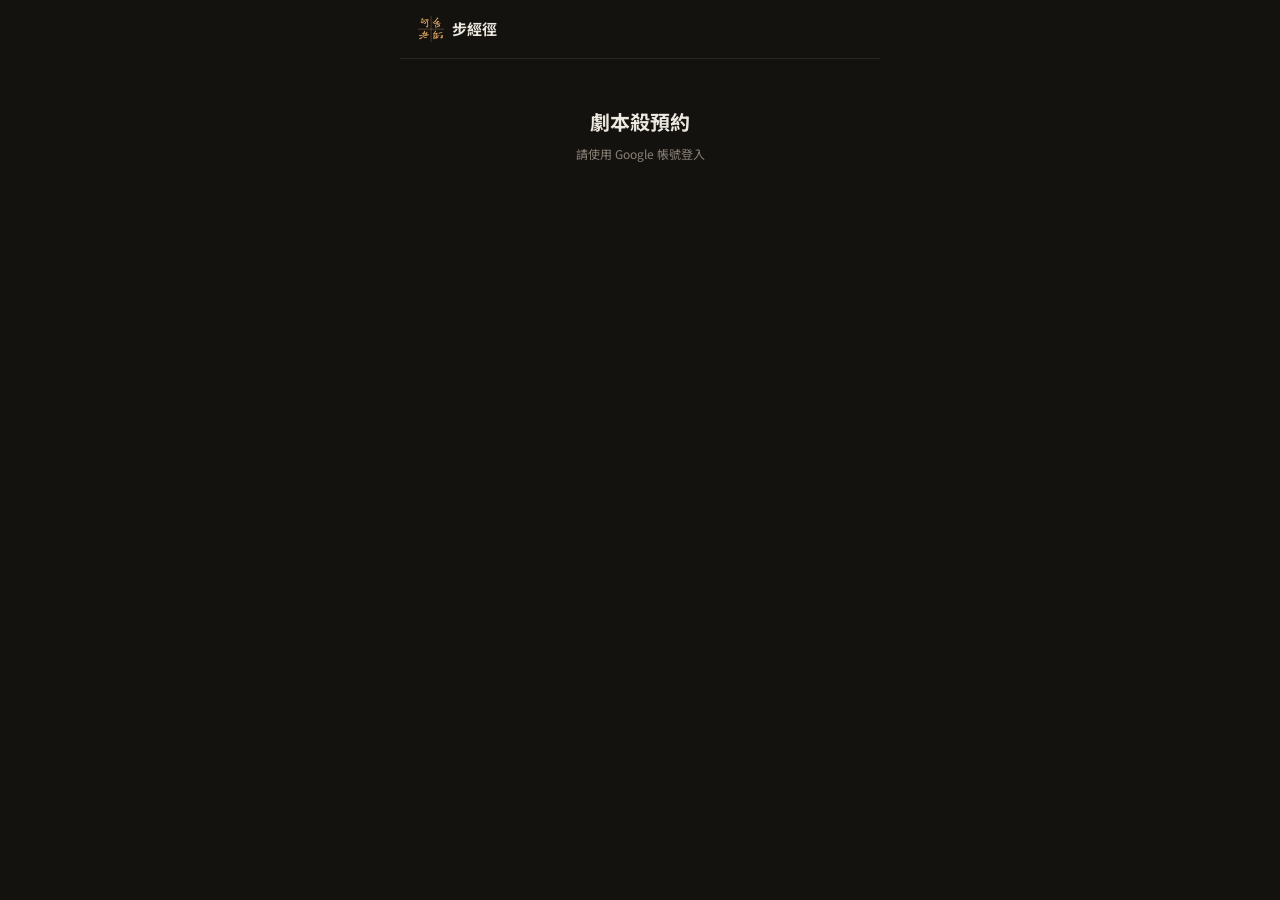
==== commit f1767219: "不公開的檔案不部署、加上 CSP 等回應標頭 - .assetsignore：.git、README.md、wrangler.jsonc、tests/ 等不再變成公開網址。 - _headers（所有" ====
--- a/index.html
+++ b/index.html
@@ -3,7 +3,7 @@
 <head>
   <meta charset="utf-8">
   <meta name="viewport" content="width=device-width, initial-scale=1, viewport-fit=cover">
-  <title>eli的豪門驚情系列</title>
+  <title>步經徑</title>
   <link rel="icon" type="image/png" href="/favicon.png">
 
   <link rel="preconnect" href="https://fonts.googleapis.com">
@@ -11,23 +11,30 @@
   <link rel="stylesheet" href="https://fonts.googleapis.com/css2?family=Noto+Sans+TC:wght@400;500;700&display=swap">
   <link rel="stylesheet" href="/style.css">
 
-  <script>
-    // 部署時填入。本機開發可以改用網址參數覆寫：
-    //   ?apiBase=http://localhost:5001/v/eli&googleClientId=xxx
-    //
-    // ★ 這個檔案是「每家店不一樣」的那一份設定。每店一條 branch，差異
-    //   就只有這幾行——店名、主機、部署識別、Google client id。
-    //
-    //   店名放在這裡而不是 main.js，是為了讓 js/ 底下的每一支在兩條
-    //   branch 上完全相同：那些檔案會一直因為通用修改而改動，只要裡面
-    //   還留著店名，每次把 main 合進 eli 就會撞一次沒有意義的衝突。
-    window.__BOO_KING_KING_SITE_NAME__ = 'eli的豪門驚情系列';
-    // 共用的後端：一個服務服務好幾家店，靠下面的部署識別（/v/<店家>）分開
-    // 每家店的資料庫。demo（main 分支）是自己獨立的服務。
-    window.__BOO_KING_KING_API_HOST__ = 'https://boo-king-king-api.onrender.com';
-    window.__BOO_KING_KING_VARIANT__ = 'eli';
-    window.__GOOGLE_CLIENT_ID__ = '595991141811-v47l1s1d469bsrnf089rosbvmuess7sf.apps.googleusercontent.com';
+  <!--
+    這家店的設定，部署時填入。本機開發可以用網址參數覆寫後端與 Google client id
+    （只在 localhost 有效，見 js/api.js 的 devParam）。
+
+    ★ 這個檔案是「每家店不一樣」的那一份設定。每店一條 branch，差異就只有這一段
+      與 <title>——店名、後端主機、部署識別、Google client id。店名放在這裡而不是
+      main.js，是為了讓 js/ 底下的每一支在每條 branch 上完全相同：那些檔案會一直
+      因為通用修改而改動，只要裡面還留著店名，每次把 main 合進店家分支就會撞一次
+      沒有意義的衝突。
+    ★ 寫成 JSON，不是一段會執行的 <script>：_headers 的 Content-Security-Policy 不准
+      頁面裡有直接寫在 HTML 裡的程式（注入攻擊放程式的地方正是那裡）。type 是
+      application/json 的區塊瀏覽器不會執行，由下一行的 js/site-config.js 讀出來。
+    ★ 換後端主機時，_headers 的 connect-src 與 img-src 也要有那個主機，否則瀏覽器會
+      擋下所有 API 請求（tests/site-config.test.mjs 會抓到）。
+  -->
+  <script type="application/json" id="site-config">
+    {
+      "__BOO_KING_KING_SITE_NAME__": "步經徑",
+      "__BOO_KING_KING_API_HOST__": "https://boo-king-king-tutor-arthur-demo.onrender.com",
+      "__BOO_KING_KING_VARIANT__": "tutor-arthur-demo",
+      "__GOOGLE_CLIENT_ID__": "903554149397-i8l9mfpn86m3352i49472rn6fj39f0kg.apps.googleusercontent.com"
+    }
   </script>
+  <script src="/js/site-config.js"></script>
   <script src="https://accounts.google.com/gsi/client" async defer></script>
 </head>
 <body>
--- a/style.css
+++ b/style.css
@@ -1,81 +1,53 @@
 /*
  * 設計 token 與共用元件樣式。
  *
- * 這家店是**淺色 only**（2026-09-11 定案）。色值取樣自《豪門驚情系列》
- * 的 Notion 站，主彩是深棕；步經徑那份深底黃銅換了一個底重新打光——
- * 同一個色系家族，明暗翻過來。
- *
- * 沒有 prefers-color-scheme 分支，是刻意的：雙主題要每個顏色兩套、
- * color-scheme 跟著切、陰影也要兩套，而這裡要的是換底不是加一個模式。
- *
+ * 配色來自設計稿定案的方向：深色底 + 黃銅色點綴（C 的結構 + B 的配色）。
  * 所有顏色一律走這裡的變數，不要在別處寫死色碼——之後要調色只改這一區。
  */
 
 :root {
-  --bg: #ffffff;
-  --surface: #ffffff;      /* 卡片、彈起的區塊 */
-  --surface-2: #faf9f8;    /* 輸入框等比背景略暗一階的表面 */
-  --border: #e6e5e3;
-  --border-soft: #f1f0ee;
-
-  /* ★ 2026-09-14 整組壓深一階。原本那組（#2c2c2b / #6b6a67 / #9b9a97 /
-     #c4c3c0）是從取樣站量來的，但那個站的版面留白多、字級大；搬到這個
-     介面上——資訊密度高、字級 13~14px——在純白底上就顯得太淡。
-     深色底那版可以靠對比撐住，白底沒有這個餘裕。 */
-  --ink: #141413;          /* 內文。近黑，不是純黑：純黑在白底上邊緣會刺 */
-  --ink-soft: #45443f;     /* 次要說明 */
-  --ink-faint: #6b6a66;    /* 提示、未選中的頁籤 */
-  --ink-disabled: #a3a29e; /* 停用 */
-
-  /* 深棕。--on-accent 是「放在 accent 底色上的字」，用淺米——那是取樣站
-     「民國」標籤的配色翻過來（原本淺米底深棕字），對比 6.0 : 1。
-     ★ 淺米字只能出現在深色底上：放在白底只有 1.3 : 1，等於看不見。
-       所以有色文字一律用 --accent，不要用 --on-accent。 */
-  --accent: #655121;
-  --accent-soft: rgba(33, 27, 23, .05);   /* 極淡的灰，不是棕 */
-  --on-accent: #f2e3b7;
-
-  --danger: #cf5148;
-  --danger-soft: rgba(207, 81, 72, .08);
-
-  /* 小標籤：灰底紅字。取樣站上最有辨識度的元素就是這個配色（日期與
-     地點標籤），所以標籤獨立成一組 token，不跟 accent 共用——之後調
-     主彩不會連帶把標籤也改掉。 */
-  --tag: #cf5148;
-  --tag-soft: rgba(33, 27, 23, .05);
-
-  /* 預訂行事曆上那排點的顏色。一個狀態一個顏色，圖例就印在日曆上方。
-     ★ 這一組跟步經徑不同：白底要壓深才看得見，深色底那組在這裡會糊掉。 */
-  --dot-wait: #c8890c;     /* 等待主持人確認 */
-  --dot-deposit: #cf5148;  /* 等待支付訂金，跟 --danger 同色 */
-  /* ★ 預約成立與已結束是這家店圖例上僅有的兩個顏色（她到得了的狀態只有這兩種），
-       所以兩者要一眼分得開：粉紫偏淡、灰壓深（案主 2026-09-19 指定）。
-       粉紫對白底只有約 2:1，是案主看過對比數字之後選的，**不要當成疏失改掉**。
-       原本的灰 #9a958c 跟粉紫明暗只差 1.5 倍，兩個點看起來幾乎一樣；壓到
-       #625d56 之後差 3.25 倍。 */
-  --dot-booked: #c3aee0;   /* 預約成立：粉紫 */
-  --dot-ended: #625d56;    /* 已結束：深灰 */
-
-  /* 忙碌日那一格：底色比背景深一階，再加一圈 2px 外框。
-     ★ 這一組跟步經徑不同。步經徑是深色底，外框用白色；這家店是白底，白框
-       會完全看不見，所以外框用內文色（近黑）。底色原本是合併時從步經徑帶
-       過來的深棕 #2b2620——配上這邊的深色字，數字會整個看不見（2026-09-18
-       發現，是我先前合併時沒調到）。 */
-  --busy-bg: #efedea;
-  --busy-ring: #141413;
+  --bg: #14120f;
+  --surface: #1e1b17;      /* 卡片、彈起的區塊 */
+  --surface-2: #1a1713;    /* 輸入框等比背景略亮一階的表面 */
+  --border: #332d24;
+  --border-soft: #2a251e;
+
+  --ink: #ede8e0;
+  --ink-soft: #a79c8e;
+  --ink-faint: #8a8177;
+  --ink-disabled: #5c564c;
+
+  --accent: #c8975a;
+  --accent-soft: #2a2318;  /* 標籤底色 */
+  --on-accent: #14120f;
+
+  --danger: #d9705a;
+  --danger-soft: #2e1c17;
+
+  /* 預訂行事曆上那排點的顏色。一個狀態一個顏色，圖例就印在日曆上方，
+     所以這四個值改了要記得那一列講的也跟著變。 */
+  --dot-wait: #e0b341;     /* 等待主持人確認 */
+  --dot-deposit: #d9705a;  /* 等待支付訂金 */
+  --dot-booked: #6aa3d8;   /* 預約成立 */
+  --dot-ended: #6f675d;    /* 已結束 */
+
+  /* 忙碌日那一格：底色比背景亮一階，再加一圈外框。
+     ★ 只靠底色的話幾乎看不出來（2026-09-18 線上實際看過），所以
+       外框用白色、2px，一眼就看得到。 */
+  --busy-bg: #2b2620;
+  --busy-ring: #ffffff;
 
   --radius: 10px;
   --radius-sm: 6px;
   --pad: 18px;
 
-  /* 告訴瀏覽器這一頁是淺色的，讓它用淺色版本畫「原生控制項」——
+  /* 告訴瀏覽器這一頁是深色的，讓它用深色版本畫「原生控制項」——
      數字欄位的上下箭頭、日期欄位的月曆圖示與跳出來的月曆面板、
      捲軸。這些是瀏覽器自己畫的，CSS 碰不到：
      ::-webkit-inner-spin-button 之類的偽元素不吃 color，硬改只能
-     整個藏起來。
-     ★ 這一行漏掉的話症狀特別難查：白底介面上會跳出**深色的月曆面板**
-       與深色捲軸，而你翻遍 CSS 都找不到是哪一條造成的。 */
-  color-scheme: light;
+     整個藏起來。不設這一行的話它們一律照淺色模式畫，在深底上就是
+     白色方塊配深色箭頭，跟整個介面打架。 */
+  color-scheme: dark;
 }
 
 * { box-sizing: border-box; }
@@ -92,7 +64,7 @@
 }
 
 a { color: var(--accent); }
-a:hover { color: #4a3b18; }   /* accent 壓深一階。白底上往亮走＝對比變差 */
+a:hover { color: #e0b478; }
 
 /* ── 版面 ───────────────────────────────────────────────── */
 
@@ -211,7 +183,7 @@
 
 select:disabled, input:disabled, textarea:disabled {
   color: var(--ink-disabled);
-  background: #f4f3f1;
+  background: #17140f;
   cursor: not-allowed;
 }
 
@@ -247,7 +219,7 @@
 }
 
 .btn--primary { background: var(--accent); color: var(--on-accent); }
-.btn--primary:disabled { background: #e8e7e4; color: var(--ink-disabled); cursor: not-allowed; }
+.btn--primary:disabled { background: #4a4034; color: var(--ink-disabled); cursor: not-allowed; }
 
 .btn--ghost {
   background: transparent;
@@ -268,8 +240,8 @@
   gap: 6px;
   font-size: 13px;
   font-weight: 500;
-  color: var(--tag);
-  background: var(--tag-soft);
+  color: var(--accent);
+  background: var(--accent-soft);
   padding: 6px 13px;
   border-radius: var(--radius-sm);
 }
@@ -313,13 +285,7 @@
   white-space: nowrap;
 }
 
-/* 選中的頁籤用純黑，不是 accent。
-   ★ 這是這份配色裡唯一的純黑（案主指定）：頁籤是「我現在在哪」的唯一
-     指示，它必須是整頁最重的字；用 accent（棕）的話它跟旁邊的標籤、
-     連結同一個重量，掃過去分不出哪個是選中的。
-     底線維持 accent —— 顏色與粗細各自表達一件事，兩個都改成黑會讓那
-     一條線看起來像分隔線而不是指標。 */
-.tab--active { color: #000; border-bottom-color: var(--accent); }
+.tab--active { color: var(--accent); border-bottom-color: var(--accent); }
 
 /* ── 狀態訊息 ───────────────────────────────────────────── */
 
@@ -352,7 +318,7 @@
   border-radius: var(--radius);
   padding: 13px 18px;
   font-size: 14px;
-  box-shadow: 0 8px 24px rgba(28, 25, 23, 0.10);
+  box-shadow: 0 8px 24px rgba(0, 0, 0, 0.4);
   animation: toast-in 0.18s ease-out;
 }
 
@@ -368,7 +334,7 @@
 .modal-layer {
   position: fixed;
   inset: 0;
-  background: rgba(28, 25, 23, 0.35);
+  background: rgba(0, 0, 0, 0.6);
   display: flex;
   align-items: center;
   justify-content: center;
@@ -449,13 +415,13 @@
   text-decoration: underline;
   text-underline-offset: 2px;
 }
-.linklike:hover { color: #4a3b18; }
+.linklike:hover { color: #e0b478; }
 
 .status-chip {
   font-size: 12px;
   font-weight: 500;
-  color: var(--tag);
-  background: var(--tag-soft);
+  color: var(--accent);
+  background: var(--accent-soft);
   padding: 5px 10px;
   border-radius: var(--radius-sm);
   white-space: nowrap;
@@ -573,8 +539,8 @@
 /* 最後一個單位（分）的右邊距會讓整排比上面那排短 2px，切齊時看得出來 */
 .dt-row .dt-unit:last-child { margin-right: 0; }
 
-/* 頂欄的品牌圖。26px 而不是 20px：來源圖有細節（冰淇淋＋雲），
-   再小會糊成一團。 */
+/* 頂欄的品牌圖。原本是一個 20px 的勾勾 SVG，改成圖檔之後尺寸給大一點：
+   那是四個字排成 2×2，20px 會糊成一團。 */
 .topbar__mark {
   width: 26px;
   height: 26px;
@@ -618,7 +584,7 @@
   background: var(--surface);
   border: 1px solid var(--border);
   border-radius: var(--radius);
-  box-shadow: 0 8px 24px rgba(28, 25, 23, 0.10);
+  box-shadow: 0 8px 24px rgba(0, 0, 0, 0.45);
 }
 
 .search-hit {
@@ -680,7 +646,7 @@
   background: var(--surface);
   border: 1px solid var(--border);
   border-radius: var(--radius);
-  box-shadow: 0 8px 24px rgba(28, 25, 23, 0.10);
+  box-shadow: 0 8px 24px rgba(0, 0, 0, 0.45);
   overflow: hidden;
 }
 
@@ -730,7 +696,11 @@
 /* 破壞性動作的按鈕。紅底白字——它跟旁邊那顆「編輯」的後果不是同一個
    量級，長得一樣會被順手按到。 */
 .btn--danger { background: var(--danger); color: #fff; }
-.btn--danger:disabled { background: #f4f3f1; color: var(--ink-disabled); cursor: not-allowed; }
+.btn--danger:disabled { background: #4a3330; color: var(--ink-disabled); cursor: not-allowed; }
+
+/* 沒勾選的星期整列淡掉。用 class 而不是重繪，切換時旁邊正在編輯的
+   時段輸入框才不會被卸下來（見 admin.js 的 renderWeekday）。 */
+.row.is-off { opacity: .45; }
 
 /* 時間輸入有兩組（自由輸入／店家設定的時段），同時只出現一組。
    兩組共用同一個寬度，切換時整排不會跳動。 */
@@ -772,7 +742,7 @@
   background: var(--surface);
   border: 1px solid var(--border);
   border-radius: var(--radius);
-  box-shadow: 0 12px 32px rgba(28, 25, 23, .12);
+  box-shadow: 0 12px 32px rgba(0, 0, 0, .45);
 }
 
 .cal__head {
@@ -835,6 +805,12 @@
 /* 特定日期：兩行。日期＋開放與否＋移除在上，時段在下。
    四個擠一行時「開放／不開放」會被壓到只剩箭頭，而那一格正是這一列
    在講的事（見 admin.js 的 renderException）。 */
+.exc { display: flex; flex-direction: column; gap: 6px; }
+.exc + .exc { margin-top: 10px; }
+.exc__mode { flex: 0 0 116px; }
+.exc__mode select { padding-right: 32px; }
+.exc__remove { flex: 0 0 auto; }
+.exc__times input { width: 100%; }
 
 /* ── Google 登入按鈕的白框 ─────────────────────────────────
    使用者已經登入 Google 時，GSI 會改用「個人化按鈕」（顯示頭像與信箱），
@@ -868,7 +844,7 @@
 .link:hover { text-decoration-thickness: 2px; }
 
 /* 搜尋框 + 簡介按鈕同一排。搜尋框縮短、右邊留給按鈕。
-   案主的規格：搜尋框大約容納 20 個字就夠，不需要佔滿整排。 */
+   規格：搜尋框大約容納 20 個字就夠，不需要佔滿整排。 */
 .search-row { display: flex; align-items: center; gap: 8px; }
 .search-row .search-wrap { flex: 1 1 auto; min-width: 0; }
 .search-row .search-wrap input { width: 100%; }
@@ -911,9 +887,7 @@
   color: var(--danger);
   white-space: nowrap;
 }
-/* 「異常停權」比「停用」高一級：前者是系統自動判定的，後者是管理員手動
-   關掉的。兩個都用灰底紅字的話長得一模一樣，看不出哪個是系統停的。 */
-.status-chip--warn { color: #fff; background: var(--danger); }
+.status-chip--warn { color: var(--danger); background: var(--danger-soft); }
 
 /* ── 預訂行事曆 ─────────────────────────────────────────────── */
 
@@ -983,7 +957,7 @@
    長滿整列：三格撐滿之後，數字之間離得比日曆格子還開，而且那一排右邊之後
    要放主持人與店家版本的「設定忙碌日」。 */
 .dt-row--jump { padding-top: 10px; }
-/* 三格平常是固定寬，窄螢幕時縮小，讓「設定忙碌日」留在同一排（案主：放在
+/* 三格平常是固定寬，窄螢幕時縮小，讓「設定忙碌日」留在同一排（放在
    那裡剛好一排滿）。下限是「數字還放得下」：四位數的年約 44px、兩位數約 26px。
    ★ 不用換行解：一允許換行，瀏覽器會先換行再考慮縮格子，連 390px 的手機
      按鈕都會掉到下一行（2026-09-18 實測）。 */
@@ -997,7 +971,17 @@
 .list-item__status { color: var(--ink); }
 
 /* ── 劇本簡介頁（/mmg/<id>，見 js/intro.js）──────────────────────
-   公開頁面：沒登入的人也看得到。寬度跟主站一樣受 #app 的寬度限制。 */
+   公開頁面：沒登入的人也看得到。寬度跟主站一樣受 #app 的寬度限制。
+
+   ★ 簡介頁的主色（按鈕、區塊框、區塊標題）自成一組 token，不直接用 --accent：
+     步經徑就是 --accent 的黃，eli 的 --accent 是深棕，簡介頁要用粉紫。
+     店家分支只改下面這兩個值，不要去改用到它們的規則。 */
+.intro-page {
+  --intro-accent: var(--accent);
+  --on-intro-accent: var(--on-accent);
+}
+/* :not(:disabled)：停用的按鈕照樣用全站的灰，灰的才是不能按。 */
+.intro-page .btn--primary:not(:disabled) { background: var(--intro-accent); color: var(--on-intro-accent); }
 .intro { display: flex; flex-direction: column; gap: 14px; padding: 20px var(--pad) 32px; }
 .intro__title { font-size: 22px; font-weight: 700; line-height: 1.4; margin: 0; }
 /* 封面：照原比例，不裁切（後端已經縮過，這裡只是不讓它超出畫面）。
@@ -1013,9 +997,16 @@
   align-self: center;
 }
 .intro__cover--thumb { max-height: 200px; align-self: flex-start; }
-.intro__block { display: flex; flex-direction: column; gap: 6px; }
+/* 劇本簡介、角色簡介、老闆的話各一個主色框：內容都是一長段文字，沒框的話
+   一段接一段，看不出哪裡換了主題。 */
+.intro__block {
+  display: flex; flex-direction: column; gap: 6px;
+  border: 1px solid var(--intro-accent); border-radius: var(--radius); padding: 14px 16px;
+}
+.intro__block .section__label { color: var(--intro-accent); }
 /* 簡介是純文字：保留店家打的換行，長網址之類的不換行字串也要能斷行。 */
-.intro__text { white-space: pre-wrap; overflow-wrap: anywhere; line-height: 1.8; color: var(--ink-soft); }
+/* 主文字色（步經徑是白、eli 是近黑），不用次要的灰：簡介頁的主角就是這幾段字。 */
+.intro__text { white-space: pre-wrap; overflow-wrap: anywhere; line-height: 1.8; color: var(--ink); }
 /* 類型標籤跟時長、售價那一排分開：同樣的形狀、換一個顏色，一眼看得出是兩回事。 */
 .tag--genre { color: var(--ink); background: var(--surface-2); border: 1px solid var(--border); }
 .tag__remove {
@@ -1023,6 +1014,41 @@
   color: inherit; font: inherit; line-height: 1; cursor: pointer; opacity: .7;
 }
 .tag__remove:hover { opacity: 1; }
+/* 角色：一個角色一排。有圖時右邊放縮圖（寬度約四成），文字在左；沒圖時文字佔滿。
+   最初的版面是「左半名稱與說明、右半圖片」。圖片改成約四成寬而不是一半：手機上
+   整頁只有三百多 px 寬，一半給圖的話，說明一行只剩七、八個字，一段介紹會拉得
+   很長；名稱也不固定佔上面四分之一，而是照字數自然排，短的介紹不會留一大塊空白。 */
+.intro-char { display: grid; grid-template-columns: 1fr; gap: 12px; align-items: start; }
+.intro-char--with-image { grid-template-columns: minmax(0, 1fr) 40%; }
+.intro-char + .intro-char { border-top: 1px dashed var(--border); padding-top: 12px; margin-top: 6px; }
+.intro-char__text { display: flex; flex-direction: column; gap: 4px; min-width: 0; }
+.intro-char__name { font-weight: 700; color: var(--ink); overflow-wrap: anywhere; }
+/* 縮圖統一 3:4 裁切，排起來整齊；點開看的是完整、不裁切的原圖。 */
+.intro-char__thumb {
+  padding: 0; border: none; background: none; cursor: zoom-in; display: block; width: 100%;
+}
+.intro-char__thumb img {
+  display: block; width: 100%; aspect-ratio: 3 / 4; object-fit: cover; border-radius: var(--radius);
+}
+/* 放大的角色圖：最大跟封面一樣（封面受 .app 寬度與 70vh 限制，見 .intro__cover）。 */
+.lightbox {
+  position: fixed; inset: 0; z-index: 1000; background: rgba(0, 0, 0, .8);
+  display: flex; align-items: center; justify-content: center; padding: 16px; cursor: zoom-out;
+}
+.lightbox__img {
+  max-width: min(100%, calc(480px - 2 * var(--pad)));
+  max-height: 70vh; width: auto; height: auto; object-fit: contain; border-radius: var(--radius);
+}
+.intro-edit__chars { display: flex; flex-direction: column; gap: 10px; }
+.intro-edit__char { display: flex; flex-direction: column; gap: 8px; }
+.intro-edit__char-head { display: flex; align-items: center; justify-content: space-between; gap: 8px; }
+.intro-edit__char-actions { display: flex; gap: 6px; }
+.intro-edit__char-image { display: flex; flex-direction: column; gap: 8px; align-items: flex-start; }
+.intro-edit__char-image .row { align-self: stretch; }
+/* 圖片上傳中：轉圈＋字排成一行，佔的高度跟縮圖差不多，傳完換成圖時版面不跳太多。 */
+.intro-edit__busy { flex-direction: row; gap: 8px; padding: 12px 0; color: var(--ink-soft); font-size: 14px; }
+.intro-page .intro-edit__busy .spinner { border-top-color: var(--intro-accent); }
+.intro-edit__char-thumb { width: 96px; aspect-ratio: 3 / 4; object-fit: cover; border-radius: var(--radius); }
 /* 編輯模式下面的預覽，用一條線跟編輯區分開。 */
 .intro-edit__preview { border-top: 1px dashed var(--border); margin-top: 8px; }
 .intro-edit__cover { display: flex; }
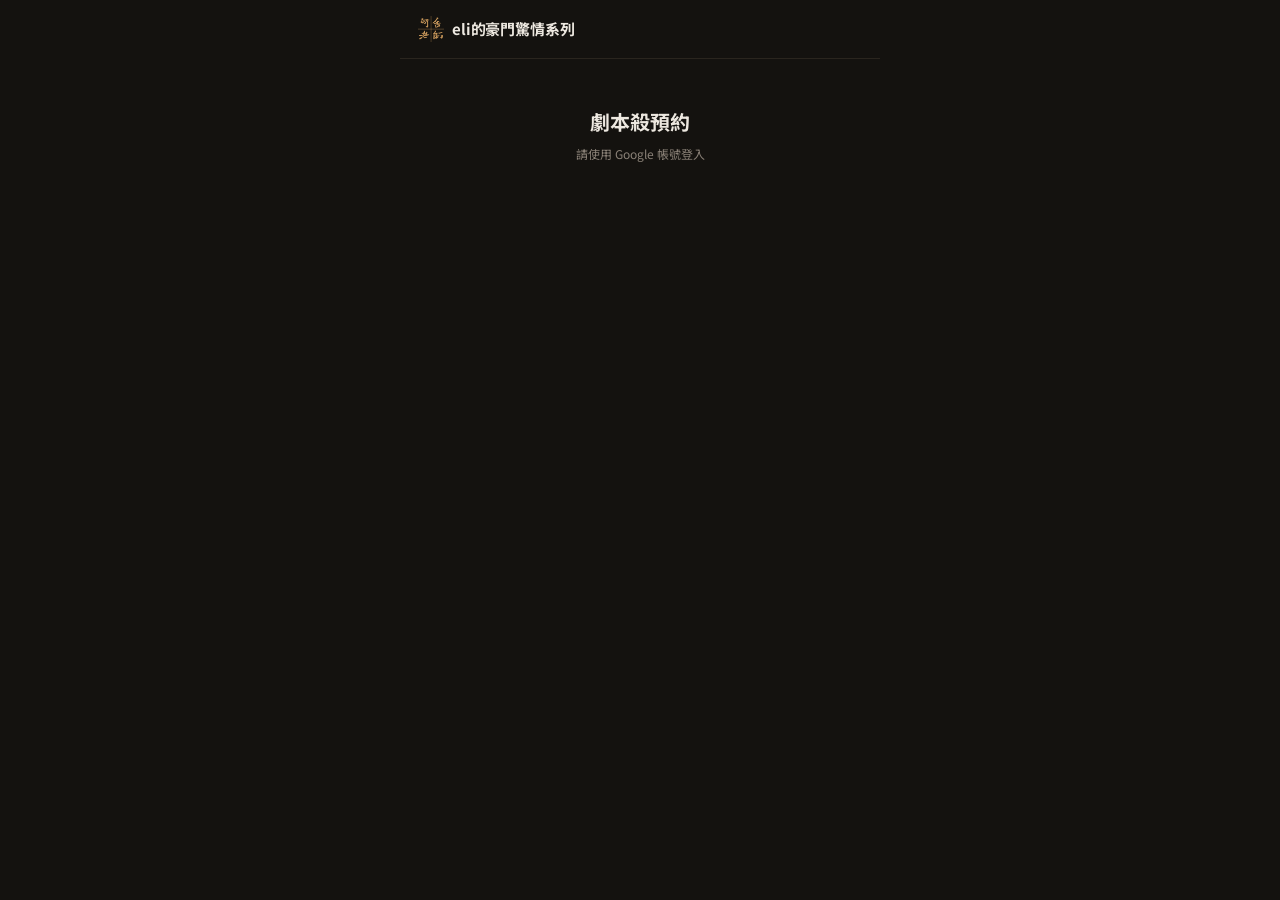
==== commit 7c8848ef: "把 main 合進來：不公開的檔案不部署、加上 CSP 等回應標頭 index.html 的店家設定改成 JSON 區塊，值照這條分支原本的；說明共用後端的那段註解移到 JSON 上方。  Co-Au" ====
--- a/index.html
+++ b/index.html
@@ -3,7 +3,7 @@
 <head>
   <meta charset="utf-8">
   <meta name="viewport" content="width=device-width, initial-scale=1, viewport-fit=cover">
-  <title>步經徑</title>
+  <title>eli的豪門驚情系列</title>
   <link rel="icon" type="image/png" href="/favicon.png">
 
   <link rel="preconnect" href="https://fonts.googleapis.com">
@@ -20,6 +20,8 @@
       main.js，是為了讓 js/ 底下的每一支在每條 branch 上完全相同：那些檔案會一直
       因為通用修改而改動，只要裡面還留著店名，每次把 main 合進店家分支就會撞一次
       沒有意義的衝突。
+    ★ 後端是各店共用的服務：一個服務服務好幾家店，靠部署識別（/v/<店家>）分開
+      每家店的資料庫。demo（main 分支）是自己獨立的服務。
     ★ 寫成 JSON，不是一段會執行的 <script>：_headers 的 Content-Security-Policy 不准
       頁面裡有直接寫在 HTML 裡的程式（注入攻擊放程式的地方正是那裡）。type 是
       application/json 的區塊瀏覽器不會執行，由下一行的 js/site-config.js 讀出來。
@@ -28,10 +30,10 @@
   -->
   <script type="application/json" id="site-config">
     {
-      "__BOO_KING_KING_SITE_NAME__": "步經徑",
-      "__BOO_KING_KING_API_HOST__": "https://boo-king-king-tutor-arthur-demo.onrender.com",
-      "__BOO_KING_KING_VARIANT__": "tutor-arthur-demo",
-      "__GOOGLE_CLIENT_ID__": "903554149397-i8l9mfpn86m3352i49472rn6fj39f0kg.apps.googleusercontent.com"
+      "__BOO_KING_KING_SITE_NAME__": "eli的豪門驚情系列",
+      "__BOO_KING_KING_API_HOST__": "https://boo-king-king-api.onrender.com",
+      "__BOO_KING_KING_VARIANT__": "eli",
+      "__GOOGLE_CLIENT_ID__": "595991141811-v47l1s1d469bsrnf089rosbvmuess7sf.apps.googleusercontent.com"
     }
   </script>
   <script src="/js/site-config.js"></script>
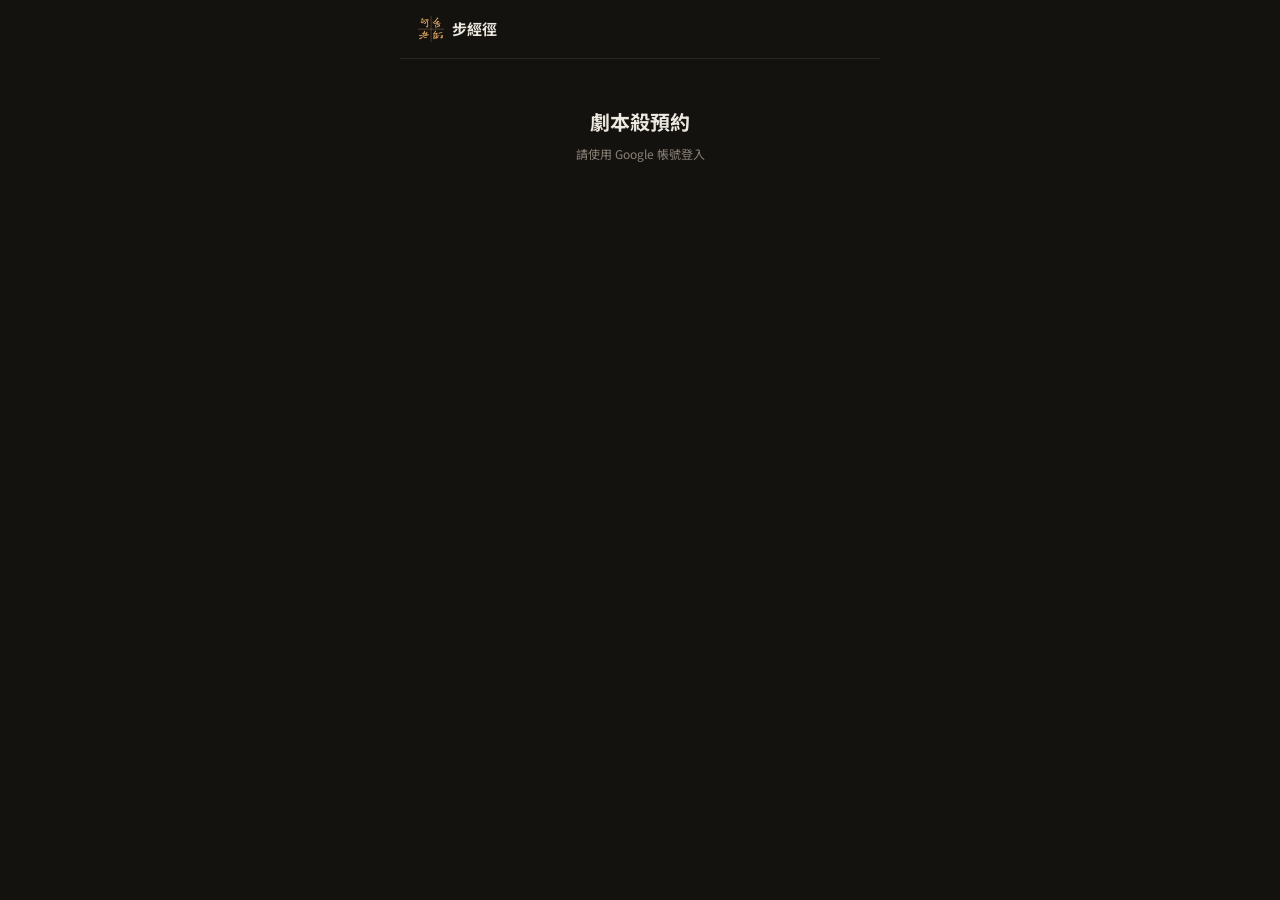
==== commit 00891487: "把 main 合進來：不公開的檔案不部署、加上 CSP 等回應標頭 index.html 的店家設定改成 JSON 區塊，值照這條分支原本的；說明共用後端的那段註解移到 JSON 上方。  Co-Au" ====
--- a/index.html
+++ b/index.html
@@ -3,7 +3,7 @@
 <head>
   <meta charset="utf-8">
   <meta name="viewport" content="width=device-width, initial-scale=1, viewport-fit=cover">
-  <title>eli的豪門驚情系列</title>
+  <title>步經徑</title>
   <link rel="icon" type="image/png" href="/favicon.png">
 
   <link rel="preconnect" href="https://fonts.googleapis.com">
@@ -30,10 +30,10 @@
   -->
   <script type="application/json" id="site-config">
     {
-      "__BOO_KING_KING_SITE_NAME__": "eli的豪門驚情系列",
+      "__BOO_KING_KING_SITE_NAME__": "步經徑",
       "__BOO_KING_KING_API_HOST__": "https://boo-king-king-api.onrender.com",
-      "__BOO_KING_KING_VARIANT__": "eli",
-      "__GOOGLE_CLIENT_ID__": "595991141811-v47l1s1d469bsrnf089rosbvmuess7sf.apps.googleusercontent.com"
+      "__BOO_KING_KING_VARIANT__": "tutor-arthur",
+      "__GOOGLE_CLIENT_ID__": "903554149397-i8l9mfpn86m3352i49472rn6fj39f0kg.apps.googleusercontent.com"
     }
   </script>
   <script src="/js/site-config.js"></script>
